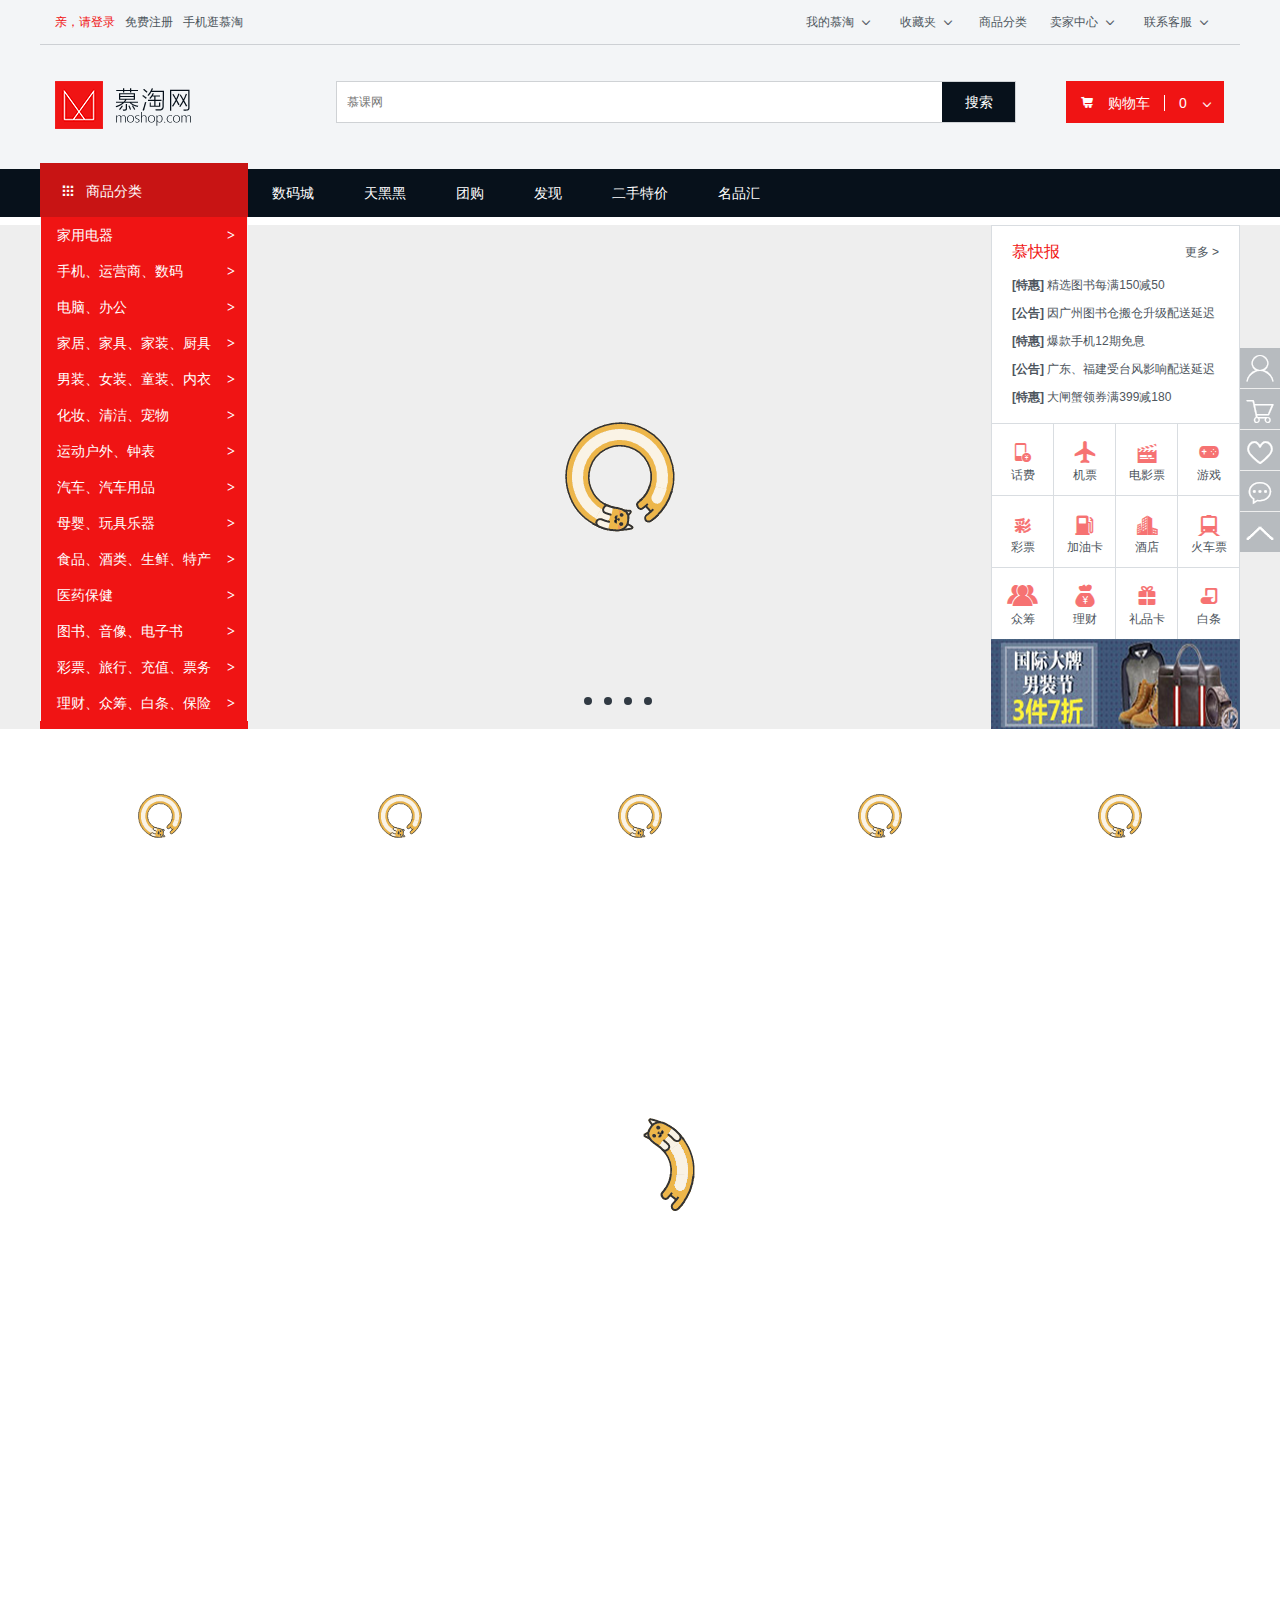
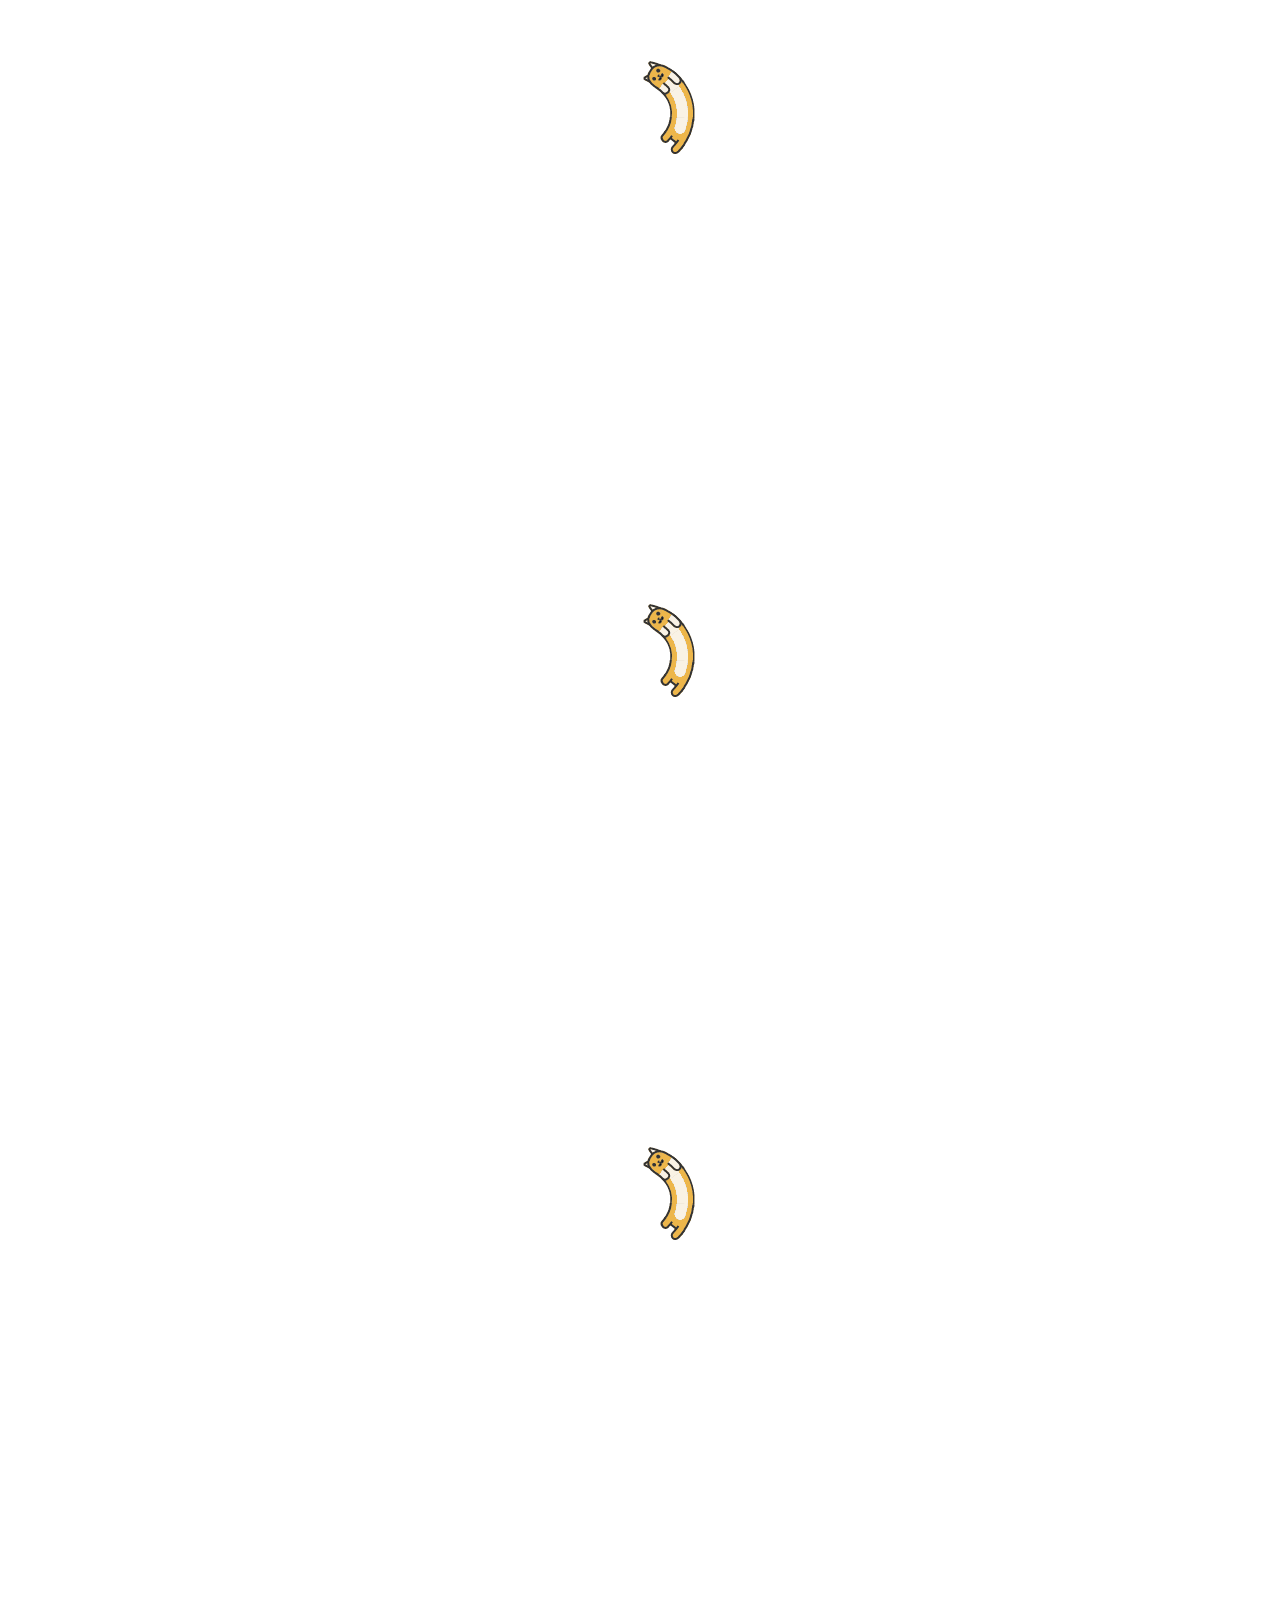
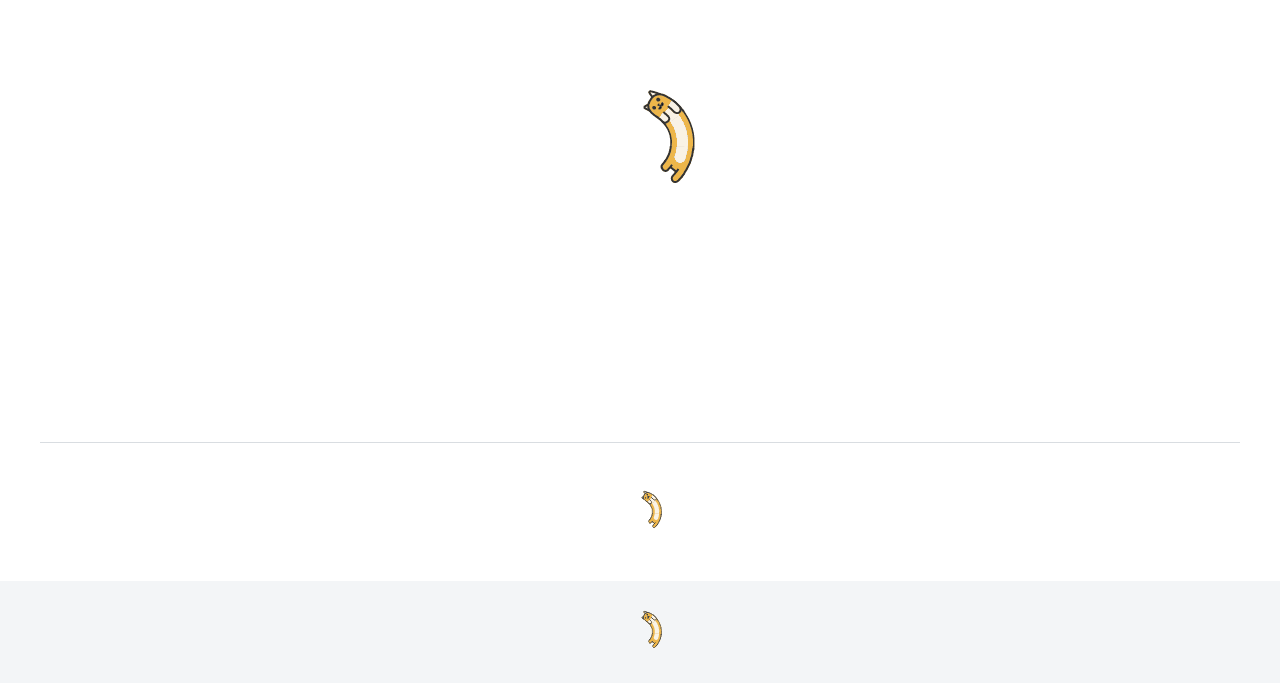
==== index.html @ 04cd1712 "Initial commit" ====
<!DOCTYPE html>
<html>
<head>
    <meta charset="UTF-8">
    <title>慕课</title>
    <link rel="stylesheet" type="text/css" media="screen" href="css/common.css" >
    <link rel="stylesheet" type="text/css" media="screen" href="css/index.css" >
    <link rel="stylesheet" typr="text/css" media="screen" href="css/reset.css">
</head>

<body>
    <!-- 站点导航开始 -->
    <div class="nav-site">
        <div class="container">
            <ul class="fl">
                <li class="fl"><a href="javascript:;" id="nav-site-signin" class="nav-site-login">亲，请登录</a></li>
                <li class="fl"><a href="javascript:;" id="nav-site-signup" class="nav-site-signup link">免费注册</a></li>
                <li class="fl"><a href="###" target="_blank" class="nav-site-mobile link">手机逛慕淘</a></li>
            </ul>
            <ul class="fr">
                <li class="menu dropdown fl" data-active="menu">
                    <a href="###" target="_blank" class="dropdown-toggle link  transition">我的慕淘<i class="dropdown-arrow icon transition">&#xe609;</i></a>
                    <ul class="dropdown-layer dropdown-left">
                        <li><a href="###" target="_blank" class="menu-item">已买到的宝贝</a></li>
                        <li><a href="###" target="_blank" class="menu-item">我的足迹</a></li>
                    </ul>
                </li>
                <li class="menu dropdown fl" data-active="menu">
                    <a href="###" target="_blank" class="dropdown-toggle link transition">收藏夹<i class="dropdown-arrow icon transition">&#xe609;</i></a>
                    <ul class="dropdown-layer dropdown-left">
                        <li><a href="###" target="_blank" class="menu-item">收藏的宝贝</a></li>
                        <li><a href="###" target="_blank" class="menu-item">收藏的店铺</a></li>
                    </ul>
                </li>
                <li class="fl">
                    <a href="###" target="_blank" class="nav-site-category link">商品分类</a>
                </li>
                <li class="menu dropdown fl" data-active="menu" data-load="js/dropdown-seller.json">
                    <a href="###" target="_blank" class="dropdown-toggle link transition">卖家中心<i class="dropdown-arrow icon transition">&#xe609;</i></a>
                    <ul class="dropdown-layer dropdown-left">
                        <li class="dropdown-loading"></li>
                        <!--  <li><a href="###" target="_blank" class="menu-item">免费开店</a></li>
                        <li><a href="###" target="_blank" class="menu-item">已卖出的宝贝</a></li>
                        <li><a href="###" target="_blank" class="menu-item">出售中的宝贝</a></li>
                        <li><a href="###" target="_blank" class="menu-item">卖家服务市场</a></li>
                        <li><a href="###" target="_blank" class="menu-item">卖家培训中心</a></li>
                        <li><a href="###" target="_blank" class="menu-item">体验中心</a></li> -->
                    </ul>
                </li>
                <li class="nav-site-service menu dropdown fl" data-active="menu">
                    <a href="###" target="_blank" class="dropdown-toggle link transition">联系客服<i class="dropdown-arrow icon transition">&#xe609;</i></a>
                    <ul class="dropdown-layer dropdown-right">
                        <li><a href="###" target="_blank" class="menu-item">消费者客服</a></li>
                        <li><a href="###" target="_blank" class="menu-item">卖家客服</a></li>
                    </ul>
                </li>
            </ul>
        </div>
    </div>
    <!-- 站点导航结束 -->
    <!-- header区开始 -->
    <div class="header">
        <div class="container">
            <h1 class="fl"><a href="./index.html" class="header-logo text-hidden">慕课网</a></h1>
            <div id="header-search" class="search fl">
                <form action="https://s.taobao.com/search" class="search-form">
                    <input type="text" name="q" placeholder="慕课网" autocomplete="off" class="search-inputbox fl" />
                    <input type="submit" value="搜索" class="search-btn btn fl" />
                </form>
                <ul class="search-layer">
                    <li class="search-layer-item text-ellipsis">111</li>
                    <li class="search-layer-item text-ellipsis">111</li>
                    <li class="search-layer-item text-ellipsis">111</li>
                </ul>
            </div>
            <!-- 购物车信息展示 -->
            <div id="cart" class="cart dropdown fr" data-active='cart' data-load='js/cart.json'>
                <a href="###" target="_blank" class="dropdown-toggle transition">
                    <i class="icon cart-logo">&#xe60b;</i
                    ><span class="cart-text">购物车</span
                    ><span class="cart-vline text-hidden">竖线</span
                    ><span class="cart-num">0</span
                    ><i class="icon dropdown-arrow transition">&#xe609;</i>
                </a>
                <div class="cart-spacer"></div>
                <div class="dropdown-layer dropdown-right">
                    <div class="dropdown-loading"></div>
                    <!-- 没有商品开始 -->
                    <!-- <div class="cart-nogoods">
                        <i class="icon cart-nogoods-icon fl">&#xe600;</i>
                        <div class="cart-nogoods-text fl">
                            购物车里还没有商品
                            <br />
                            赶紧去选购吧！
                        </div>
                    </div> -->
                    <!-- 没有商品结束 -->
                    <!-- 有商品开始 -->
                    <!-- 产品文字过长省略 \链接效果-->
                    <!-- <h4 class="cart-title">最新加入的商品</h4>
                    <ul class="cart-list">
                        <li class="cart-item">
                            <a href="###" target="_blank" class="cart-item-pic fl"><img src="img/cart/1.png" alt="" /></a>
                            <div class="fl">  
                                <p class="cart-item-name text-ellipsis"><a href="###" target="_blank" class="link">adidas 阿迪达斯 训练 男子</a></p>
                                <p class="cart-item-price"><strong>￥335 x 1</strong></p>
                            </div>
                            <a href="javascript:;" title="删除" class="cart-item-delete link fr">X</a>
                        </li>
                        <li class="cart-item">
                            <a href="###" target="_blank" class="cart-item-pic fl"><img src="img/cart/2.png" alt="" /></a>
                            <div class="fl">
                                <p class="cart-item-name text-ellipsis"><a href="###" target="_blank" class="link">玉兰油多效修护三部曲套装</a></p>
                                <p class="cart-item-price"><strong>￥199 x 2</strong></p>
                            </div>
                            <a href="javascript:;" title="删除" class="cart-item-delete link fr">X</a>
                        </li>
                        <li class="cart-item">
                            <a href="###" target="_blank" class="cart-item-pic fl"><img src="img/cart/3.png" alt="" /></a>
                            <div class="fl">
                                <p class="cart-item-name text-ellipsis"><a href="###" target="_blank" class="link">Apple iPhone 7 (A1660)</a></p>
                                <p class="cart-item-price"><strong>￥6188 x 1</strong></p>
                            </div>
                            <a href="javascript:;" title="删除" class="cart-item-delete link fr">X</a>
                        </li>
                        <li class="cart-item">
                            <a href="###" target="_blank" class="cart-item-pic fl"><img src="img/cart/4.png" alt="" /></a>
                            <div class="fl">
                                <p class="cart-item-name text-ellipsis"><a href="###" target="_blank" class="link">飞利浦面条机 HR2356/31</a></p>
                                <p class="cart-item-price"><strong>￥659 x 4</strong></p>
                            </div>
                            <a href="javascript:;" title="删除" class="cart-item-delete link fr">X</a>
                        </li>
                        <li class="cart-item">
                            <a href="###" target="_blank" class="cart-item-pic fl"><img src="img/cart/5.png" alt="" /></a>
                            <div class="fl">
                                <p class="cart-item-name text-ellipsis"><a href="###" target="_blank" class="link">罗技G29 力反馈游戏方向</a></p>
                                <p class="cart-item-price"><strong>￥2999 x 1</strong></p>
                            </div>
                            <a href="javascript:;" title="删除" class="cart-item-delete link fr">X</a>
                        </li>
                        <li class="cart-item">
                            <a href="###" target="_blank" class="cart-item-pic fl"><img src="img/cart/1.png" alt="" /></a>
                            <div class="fl">
                                <p class="cart-item-name text-ellipsis"><a href="###" target="_blank" class="link">adidas 阿迪达斯 训练 男子</a></p>
                                <p class="cart-item-price"><strong>￥335 x 1</strong></p>
                            </div>
                            <a href="javascript:;" title="删除" class="cart-item-delete link fr">X</a>
                        </li>
                        <li class="cart-item">
                            <a href="###" target="_blank" class="cart-item-pic fl"><img src="img/cart/2.png" alt="" /></a>
                            <div class="fl">
                                <p class="cart-item-name text-ellipsis"><a href="###" target="_blank" class="link">玉兰油多效修护三部曲套装</a></p>
                                <p class="cart-item-price"><strong>￥199 x 2</strong></p>
                            </div>
                            <a href="javascript:;" title="删除" class="cart-item-delete link fr">X</a>
                        </li>
                        <li class="cart-item">
                            <a href="###" target="_blank" class="cart-item-pic fl"><img src="img/cart/3.png" alt="" /></a>
                            <div class="fl">
                                <p class="cart-item-name text-ellipsis"><a href="###" target="_blank" class="link">Apple iPhone 7 (A1660)</a></p>
                                <p class="cart-item-price"><strong>￥6188 x 1</strong></p>
                            </div>
                            <a href="javascript:;" title="删除" class="cart-item-delete link fr">X</a>
                        </li>
                        <li class="cart-item">
                            <a href="###" target="_blank" class="cart-item-pic fl"><img src="img/cart/4.png" alt="" /></a>
                            <div class="fl">
                                <p class="cart-item-name text-ellipsis"><a href="###" target="_blank" class="link">飞利浦面条机 HR2356/31</a></p>
                                <p class="cart-item-price"><strong>￥659 x 4</strong></p>
                            </div>
                            <a href="javascript:;" title="删除" class="cart-item-delete link fr">X</a>
                        </li>
                        <li class="cart-item">
                            <a href="###" target="_blank" class="cart-item-pic fl"><img src="img/cart/5.png" alt="" /></a>
                            <div class="fl">
                                <p class="cart-item-name text-ellipsis"><a href="###" target="_blank" class="link">罗技G29 力反馈游戏方向</a></p>
                                <p class="cart-item-price"><strong>￥2999 x 1</strong></p>
                            </div>
                            <a href="javascript:;" title="删除" class="cart-item-delete link fr">X</a>
                        </li>
                    </ul> -->
                    <!--  <div class="cart-info">
                        <span class="fl">共 <strong class="cart-total-num">0</strong> 件商品　共计<strong class="cart-total-price">￥ 0.00</strong></span>
                        <a href="###" target="_blank" class="cart-info-btn btn fr">去购物车</a>
                    </div>  -->
                    <!-- 有商品结束 -->
                </div>
            </div>
        </div>
    </div>
    <!-- header区开始 -->
    <!-- 中心部分导航 -->
    <div class="nav-main">
        <div class="container">
            <a href="###" target="_blank" class="link">数码城</a
            ><a href="###" target="_blank" class="link">天黑黑</a
            ><a href="###" target="_blank" class="link">团购</a
            ><a href="###" target="_blank" class="link">发现</a
            ><a href="###" target="_blank" class="link">二手特价</a
            ><a href="###" target="_blank" class="link">名品汇</a>
        </div>
    </div>
    <div class="focus">
        <div class="container">
            <div id="focus-category" class="category fl">
                <a href="###" target="_blank" class="category-title"><i class="icon">&#xe608;</i>商品分类</a>
                <ul class="category-list">
                    <li class="dropdown" data-active="category" data-load="js/category-detail-1.json">
                        <div class="dropdown-toggle">
                            <a href="###" target="_blank" class="dropdown-link">家用电器</a>
                            <i class="dropdown-arrow">&gt;</i>
                        </div>
                        <div class="dropdown-layer">
                            <div class="dropdown-loading"></div>
                        </div>
                    </li>
                    <li class="dropdown" data-active="category" data-load="js/category-detail-2.json">
                        <div class="dropdown-toggle">
                            <a href="###" target="_blank" class="dropdown-link">手机</a
                            >、<a href="###" target="_blank" class="dropdown-link">运营商</a
                            >、<a href="###" target="_blank" class="dropdown-link">数码</a>
                            <i class="dropdown-arrow">&gt;</i>
                        </div>
                        <div class="dropdown-layer">
                            <div class="dropdown-loading"></div>
                        </div>
                    </li>
                    <li class="dropdown" data-active="category" data-load="js/category-detail-3.json">
                        <div class="dropdown-toggle">
                            <a href="###" target="_blank" class="dropdown-link">电脑</a
                            >、<a href="###" target="_blank" class="dropdown-link">办公</a>
                            <i class="dropdown-arrow">&gt;</i>
                        </div>
                        <div class="dropdown-layer">
                            <div class="dropdown-loading"></div>
                        </div>
                    </li>
                    <li class="dropdown" data-active="category" data-load="js/category-detail-4.json">
                        <div class="dropdown-toggle">
                            <a href="###" target="_blank" class="dropdown-link">家居</a
                            >、<a href="###" target="_blank" class="dropdown-link">家具</a
                            >、<a href="###" target="_blank" class="dropdown-link">家装</a
                            >、<a href="###" target="_blank" class="dropdown-link">厨具</a>
                            <i class="dropdown-arrow">&gt;</i>
                        </div>
                        <div class="dropdown-layer">
                            <div class="dropdown-loading"></div>
                        </div>
                    </li>
                    <li class="dropdown" data-active="category" data-load="js/category-detail-5.json">
                        <div class="dropdown-toggle">
                            <a href="###" target="_blank" class="dropdown-link">男装</a
                            >、<a href="###" target="_blank" class="dropdown-link">女装</a
                            >、<a href="###" target="_blank" class="dropdown-link">童装</a
                            >、<a href="###" target="_blank" class="dropdown-link">内衣</a>
                            <i class="dropdown-arrow">&gt;</i>
                        </div>
                        <div class="dropdown-layer">
                            <div class="dropdown-loading"></div>
                        </div>
                    </li>
                    <li class="dropdown" data-active="category" data-load="js/category-detail-6.json">
                        <div class="dropdown-toggle">
                            <a href="###" target="_blank" class="dropdown-link">化妆</a
                            >、<a href="###" target="_blank" class="dropdown-link">清洁</a
                            >、<a href="###" target="_blank" class="dropdown-link">宠物</a>
                            <i class="dropdown-arrow">&gt;</i>
                        </div>
                        <div class="dropdown-layer">
                            <div class="dropdown-loading"></div>
                        </div>
                    </li>
                    <li class="dropdown" data-active="category" data-load="js/category-detail-7.json">
                        <div class="dropdown-toggle">
                            <a href="###" target="_blank" class="dropdown-link">运动户外</a
                            >、<a href="###" target="_blank" class="dropdown-link">钟表</a>
                            <i class="dropdown-arrow">&gt;</i>
                        </div>
                        <div class="dropdown-layer">
                            <div class="dropdown-loading"></div>
                        </div>
                    </li>
                    <li class="dropdown" data-active="category" data-load="js/category-detail-8.json">
                        <div class="dropdown-toggle">
                            <a href="###" target="_blank" class="dropdown-link">汽车</a
                            >、<a href="###" target="_blank" class="dropdown-link">汽车用品</a>
                            <i class="dropdown-arrow">&gt;</i>
                        </div>
                        <div class="dropdown-layer">
                            <div class="dropdown-loading"></div>
                        </div>
                    </li>
                    <li class="dropdown" data-active="category" data-load="js/category-detail-9.json">
                        <div class="dropdown-toggle">
                            <a href="###" target="_blank" class="dropdown-link">母婴</a
                            >、<a href="###" target="_blank" class="dropdown-link">玩具乐器</a>
                            <i class="dropdown-arrow">&gt;</i>
                        </div>
                        <div class="dropdown-layer">
                            <div class="dropdown-loading"></div>
                        </div>
                    </li>
                    <li class="dropdown" data-active="category" data-load="js/category-detail-10.json">
                        <div class="dropdown-toggle">
                            <a href="###" target="_blank" class="dropdown-link">食品</a
                            >、<a href="###" target="_blank" class="dropdown-link">酒类</a
                            >、<a href="###" target="_blank" class="dropdown-link">生鲜</a
                            >、<a href="###" target="_blank" class="dropdown-link">特产</a>
                            <i class="dropdown-arrow">&gt;</i>
                        </div>
                        <div class="dropdown-layer">
                            <div class="dropdown-loading"></div>
                        </div>
                    </li>
                    <li class="dropdown" data-active="category" data-load="js/category-detail-11.json">
                        <div class="dropdown-toggle">
                            <a href="###" target="_blank" class="dropdown-link">医药保健</a>
                            <i class="dropdown-arrow">&gt;</i>
                        </div>
                        <div class="dropdown-layer">
                            <div class="dropdown-loading"></div>
                        </div>
                    </li>
                    <li class="dropdown" data-active="category" data-load="js/category-detail-12.json">
                        <div class="dropdown-toggle">
                            <a href="###" target="_blank" class="dropdown-link">图书</a
                            >、<a href="###" target="_blank" class="dropdown-link">音像</a
                            >、<a href="###" target="_blank" class="dropdown-link">电子书</a>
                            <i class="dropdown-arrow">&gt;</i>
                        </div>
                        <div class="dropdown-layer">
                            <div class="dropdown-loading"></div>
                        </div>
                    </li>
                    <li class="dropdown" data-active="category" data-load="js/category-detail-13.json">
                        <div class="dropdown-toggle">
                            <a href="###" target="_blank" class="dropdown-link">彩票</a
                            >、<a href="###" target="_blank" class="dropdown-link">旅行</a
                            >、<a href="###" target="_blank" class="dropdown-link">充值</a
                            >、<a href="###" target="_blank" class="dropdown-link">票务</a>
                            <i class="dropdown-arrow">&gt;</i>
                        </div>
                        <div class="dropdown-layer">
                            <div class="dropdown-loading"></div>
                        </div>
                    </li>
                    <li class="dropdown" data-active="category" data-load="js/category-detail-14.json">
                        <div class="dropdown-toggle">
                            <a href="###" target="_blank" class="dropdown-link">理财</a
                            >、<a href="###" target="_blank" class="dropdown-link">众筹</a
                            >、<a href="###" target="_blank" class="dropdown-link">白条</a
                            >、<a href="###" target="_blank" class="dropdown-link">保险</a>
                            <i class="dropdown-arrow">&gt;</i>
                        </div>
                        <div class="dropdown-layer">
                            <div class="dropdown-loading"></div>
                        </div>
                    </li>
                </ul>
            </div>
            <div id="focus-slider" class="slider fl">
                <div class="slider-container">
                    <div class="slider-item">
                        <!-- <a href="###" target="_blank"><img src="../img/focus-slider/loading.gif" data-src="https://gratisography.com/pictures/407_1.jpg" alt="" class="slider-img" /></a> -->
                        <a href="###" target="_blank"><img src="img/focus-slider/loading.gif" data-src="img/focus-slider/1.png" alt="" class="slider-img" /></a>
                    </div>
                    <div class="slider-item">
                        <a href="###" target="_blank"><img src="img/focus-slider/loading.gif" data-src="img/focus-slider/2.png" alt="" class="slider-img" /></a>
                    </div>
                    <div class="slider-item">
                        <a href="###" target="_blank"><img src="img/focus-slider/loading.gif" data-src="img/focus-slider/3.png" alt="" class="slider-img" /></a>
                    </div>
                    <div class="slider-item">
                        <a href="###" target="_blank"><img src="img/focus-slider/loading.gif" data-src="img/focus-slider/4.png" alt="" class="slider-img" /></a>
                    </div>
                </div>
                <ol class="slider-indicator-wrap">
                    <li class="slider-indicator text-hidden fl">1</li>
                    <li class="slider-indicator text-hidden fl">2</li>
                    <li class="slider-indicator text-hidden fl">3</li>
                    <li class="slider-indicator text-hidden fl">4</li>
                </ol>
                <a href="javascript:;" class="slider-control slider-control-left">&lt;</a>
                <a href="javascript:;" class="slider-control slider-control-right">&gt;</a>
            </div>
            <div class="focus-sidebar fr">
                <div class="focus-news">
                    <div class="focus-news-head">
                        <h2 class="focus-news-title fl">慕快报</h2>
                        <a href="###" target="_blank" class="link fr">更多 &gt;</a>
                    </div>
                    <div class="focus-news-body">
                        <p class="text-ellipsis">
                            <a href="###" target="_blank" class="link"><strong>[特惠]</strong> 精选图书每满150减50</a>
                        </p>
                        <p class="text-ellipsis">
                            <a href="###" target="_blank" class="link"><strong>[公告]</strong> 因广州图书仓搬仓升级配送延迟</a>
                        </p>
                        <p class="text-ellipsis">
                            <a href="###" target="_blank" class="link"><strong>[特惠]</strong> 爆款手机12期免息</a>
                        </p>
                        <p class="text-ellipsis">
                            <a href="###" target="_blank" class="link"><strong>[公告]</strong> 广东、福建受台风影响配送延迟</a>
                        </p>
                        <p class="text-ellipsis">
                            <a href="###" target="_blank" class="link"><strong>[特惠]</strong> 大闸蟹领券满399减180</a>
                        </p>
                    </div>
                </div>
                <div class="focus-service cf">
                    <a href="###" target="_blank" class="focus-service-item fl">
                        <i class="icon focus-service-icon">&#xe612;</i>
                        <span class="focus-service-text">话费</span>
                    </a>
                    <a href="###" target="_blank" class="focus-service-item fl">
                        <i class="icon focus-service-icon">&#xe611;</i>
                        <span class="focus-service-text">机票</span>
                    </a>
                    <a href="###" target="_blank" class="focus-service-item fl">
                        <i class="icon focus-service-icon">&#xe607;</i>
                        <span class="focus-service-text">电影票</span>
                    </a>
                    <a href="###" target="_blank" class="focus-service-item fl">
                        <i class="icon focus-service-icon">&#xe60e;</i>
                        <span class="focus-service-text">游戏</span>
                    </a>
                    <a href="###" target="_blank" class="focus-service-item fl">
                        <i class="icon focus-service-icon">&#xe605;</i>
                        <span class="focus-service-text">彩票</span>
                    </a>
                    <a href="###" target="_blank" class="focus-service-item fl">
                        <i class="icon focus-service-icon">&#xe603;</i>
                        <span class="focus-service-text">加油卡</span>
                    </a>
                    <a href="###" target="_blank" class="focus-service-item fl">
                        <i class="icon focus-service-icon">&#xe602;</i>
                        <span class="focus-service-text">酒店</span>
                    </a>
                    <a href="###" target="_blank" class="focus-service-item fl">
                        <i class="icon focus-service-icon">&#xe601;</i>
                        <span class="focus-service-text">火车票</span>
                    </a>
                    <a href="###" target="_blank" class="focus-service-item fl">
                        <i class="icon focus-service-icon">&#xe60d;</i>
                        <span class="focus-service-text">众筹</span>
                    </a>
                    <a href="###" target="_blank" class="focus-service-item fl">
                        <i class="icon focus-service-icon">&#xe60c;</i>
                        <span class="focus-service-text">理财</span>
                    </a>
                    <a href="###" target="_blank" class="focus-service-item fl">
                        <i class="icon focus-service-icon">&#xe610;</i>
                        <span class="focus-service-text">礼品卡</span>
                    </a>
                    <a href="###" target="_blank" class="focus-service-item fl">
                        <i class="icon focus-service-icon">&#xe60f;</i>
                        <span class="focus-service-text">白条</span>
                    </a>
                </div>
                <div class="focus-ad"></div>
            </div>
        </div>
    </div>

    <div class="todays">
        <div class="container">
            <div id="todays-slider" class="slider">
                <div class="slider-container">
                    <div class="slider-item">
                        <a href="###" target="_blank" class="fl"><img src="img/todays-slider/loading.gif" alt="" data-src="img/todays-slider/1.png" class="slider-img" /></a>
                        <a href="###" target="_blank" class="fl"><img src="img/todays-slider/loading.gif" alt="" data-src="img/todays-slider/2.png" class="slider-img" /></a>
                        <a href="###" target="_blank" class="fl"><img src="img/todays-slider/loading.gif" alt="" data-src="img/todays-slider/3.png" class="slider-img" /></a>
                        <a href="###" target="_blank" class="fl"><img src="img/todays-slider/loading.gif" alt="" data-src="img/todays-slider/4.png" class="slider-img" /></a>
                        <a href="###" target="_blank" class="fl"><img src="img/todays-slider/loading.gif" alt="" data-src="img/todays-slider/5.png" class="slider-img" /></a>
                    </div>
                    <div class="slider-item">
                        <a href="###" target="_blank" class="fl"><img src="img/todays-slider/loading.gif" alt="" data-src="img/todays-slider/6.png" class="slider-img" /></a>
                        <a href="###" target="_blank" class="fl"><img src="img/todays-slider/loading.gif" alt="" data-src="img/todays-slider/7.png" class="slider-img" /></a>
                        <a href="###" target="_blank" class="fl"><img src="img/todays-slider/loading.gif" alt="" data-src="img/todays-slider/8.png" class="slider-img" /></a>
                        <a href="###" target="_blank" class="fl"><img src="img/todays-slider/loading.gif" alt="" data-src="img/todays-slider/9.png" class="slider-img" /></a>
                        <a href="###" target="_blank" class="fl"><img src="img/todays-slider/loading.gif" alt="" data-src="img/todays-slider/10.png" class="slider-img" /></a>
                    </div>
                    <div class="slider-item">
                        <a href="###" target="_blank" class="fl"><img src="img/todays-slider/loading.gif" alt="" data-src="img/todays-slider/11.png" class="slider-img" /></a>
                        <a href="###" target="_blank" class="fl"><img src="img/todays-slider/loading.gif" alt="" data-src="img/todays-slider/3.png" class="slider-img" /></a>
                        <a href="###" target="_blank" class="fl"><img src="img/todays-slider/loading.gif" alt="" data-src="img/todays-slider/5.png" class="slider-img" /></a>
                        <a href="###" target="_blank" class="fl"><img src="img/todays-slider/loading.gif" alt="" data-src="img/todays-slider/7.png" class="slider-img" /></a>
                        <a href="###" target="_blank" class="fl"><img src="img/todays-slider/loading.gif" alt="" data-src="img/todays-slider/9.png" class="slider-img" /></a>
                    </div>
                </div>
                <a href="javascript:;" class="slider-control slider-control-left">&lt;</a>
                <a href="javascript:;" class="slider-control slider-control-right">&gt;</a>
            </div>
        </div>
    </div>

    <!-- floor-1 -->
    <div class="floor">
        <div class="container">
            <img src="img/floor-loading.gif" alt="" />
            <!-- <div class="floor-head">
                <h2 class="floor-title fl"><span class="floor-title-num">1F</span><span class="floor-title-text">服装鞋包</span></h2>
                <ul class="tab-item-wrap fr">
                    <li class="fl"><a href="javascript:;" class="tab-item tab-item-active">大牌</a></li>
                    <li class="floor-divider fl text-hidden">分隔线</li>
                    <li class="fl"><a href="javascript:;" class="tab-item">男装</a></li>
                    <li class="floor-divider fl text-hidden">分隔线</li>
                    <li class="fl"><a href="javascript:;" class="tab-item">女装</a></li>
                </ul>
            </div>
            <div class="floor-body">
                <ul class="tab-panel">
                    <li class="floor-item fl">
                        <p class="floor-item-pic"><a href="###" target="_blank"><img src="img/floor/loading.gif" class="floor-img" data-src="img/floor/1/1/1.png" alt="" /></a></p>
                        <p class="floor-item-name"><a href="###" target="_blank" class="link">匡威男棒球开衫外套2015</a></p>
                        <p class="floor-item-price">￥479</p>
                    </li>
                    <li class="floor-item fl">
                        <p class="floor-item-pic"><a href="###" target="_blank"><img src="img/floor/loading.gif" class="floor-img" data-src="img/floor/1/1/2.png" alt="" /></a></p>
                        <p class="floor-item-name"><a href="###" target="_blank" class="link">adidas 阿迪达斯 训练 男子</a></p>
                        <p class="floor-item-price">￥335</p>
                    </li>
                    <li class="floor-item fl">
                        <p class="floor-item-pic"><a href="###" target="_blank"><img src="img/floor/loading.gif" class="floor-img" data-src="img/floor/1/1/3.png" alt="" /></a></p>
                        <p class="floor-item-name"><a href="###" target="_blank" class="link">必迈BMAI一体织跑步短袖T恤</a></p>
                        <p class="floor-item-price">￥159</p>
                    </li>
                    <li class="floor-item fl">
                        <p class="floor-item-pic"><a href="###" target="_blank"><img src="img/floor/loading.gif" class="floor-img" data-src="img/floor/1/1/4.png" alt="" /></a></p>
                        <p class="floor-item-name"><a href="###" target="_blank" class="link">NBA袜子半毛圈运动高邦棉袜</a></p>
                        <p class="floor-item-price">￥65</p>
                    </li>
                    <li class="floor-item fl">
                        <p class="floor-item-pic"><a href="###" target="_blank"><img src="img/floor/loading.gif" class="floor-img" data-src="img/floor/1/1/5.png" alt="" /></a></p>
                        <p class="floor-item-name"><a href="###" target="_blank" class="link">特步官方运动帽男女帽子2016</a></p>
                        <p class="floor-item-price">￥69</p>
                    </li>
                    <li class="floor-item fl">
                        <p class="floor-item-pic"><a href="###" target="_blank"><img src="img/floor/loading.gif" class="floor-img" data-src="img/floor/1/1/6.png" alt="" /></a></p>
                        <p class="floor-item-name"><a href="###" target="_blank" class="link">KELME足球训练防寒防风手套</a></p>
                        <p class="floor-item-price">￥4999</p>
                    </li>
                    <li class="floor-item fl">
                        <p class="floor-item-pic"><a href="###" target="_blank"><img src="img/floor/loading.gif" class="floor-img" data-src="img/floor/1/1/7.png" alt="" /></a></p>
                        <p class="floor-item-name"><a href="###" target="_blank" class="link">战地吉普三合一冲锋衣</a></p>
                        <p class="floor-item-price">￥289</p>
                    </li>
                    <li class="floor-item fl">
                        <p class="floor-item-pic"><a href="###" target="_blank"><img src="img/floor/loading.gif" class="floor-img" data-src="img/floor/1/1/8.png" alt="" /></a></p>
                        <p class="floor-item-name"><a href="###" target="_blank" class="link">探路者户外男士徒步鞋</a></p>
                        <p class="floor-item-price">￥369</p>
                    </li>
                    <li class="floor-item fl">
                        <p class="floor-item-pic"><a href="###" target="_blank"><img src="img/floor/loading.gif" class="floor-img" data-src="img/floor/1/1/9.png" alt="" /></a></p>
                        <p class="floor-item-name"><a href="###" target="_blank" class="link">羽绒服2015秋冬新款轻薄男士</a></p>
                        <p class="floor-item-price">￥399</p>
                    </li>
                    <li class="floor-item fl">
                        <p class="floor-item-pic"><a href="###" target="_blank"><img src="img/floor/loading.gif" class="floor-img" data-src="img/floor/1/1/10.png" alt="" /></a></p>
                        <p class="floor-item-name"><a href="###" target="_blank" class="link">溯溪鞋涉水鞋户外鞋</a></p>
                        <p class="floor-item-price">￥689</p>
                    </li>
                    <li class="floor-item fl">
                        <p class="floor-item-pic"><a href="###" target="_blank"><img src="img/floor/loading.gif" class="floor-img" data-src="img/floor/1/1/11.png" alt="" /></a></p>
                        <p class="floor-item-name"><a href="###" target="_blank" class="link">旅行背包多功能双肩背包</a></p>
                        <p class="floor-item-price">￥269</p>
                    </li>
                    <li class="floor-item fl">
                        <p class="floor-item-pic"><a href="###" target="_blank"><img src="img/floor/loading.gif" class="floor-img" data-src="img/floor/1/1/12.png" alt="" /></a></p>
                        <p class="floor-item-name"><a href="###" target="_blank" class="link">户外旅行双肩背包OS0099</a></p>
                        <p class="floor-item-price">￥99</p>
                    </li>
                </ul>
                <ul class="tab-panel">
                    <li class="floor-item fl">
                        <p class="floor-item-pic"><a href="###" target="_blank"><img src="img/floor/loading.gif" class="floor-img" data-src="img/floor/1/2/1.png" alt="" /></a></p>
                        <p class="floor-item-name"><a href="###" target="_blank" class="link">匡威男棒球开衫外套2015</a></p>
                        <p class="floor-item-price">￥479</p>
                    </li>
                    <li class="floor-item fl">
                        <p class="floor-item-pic"><a href="###" target="_blank"><img src="img/floor/loading.gif" class="floor-img" data-src="img/floor/1/2/2.png" alt="" /></a></p>
                        <p class="floor-item-name"><a href="###" target="_blank" class="link">adidas 阿迪达斯 训练 男子</a></p>
                        <p class="floor-item-price">￥335</p>
                    </li>
                    <li class="floor-item fl">
                        <p class="floor-item-pic"><a href="###" target="_blank"><img src="img/floor/loading.gif" class="floor-img" data-src="img/floor/1/2/3.png" alt="" /></a></p>
                        <p class="floor-item-name"><a href="###" target="_blank" class="link">必迈BMAI一体织跑步短袖T恤</a></p>
                        <p class="floor-item-price">￥159</p>
                    </li>
                    <li class="floor-item fl">
                        <p class="floor-item-pic"><a href="###" target="_blank"><img src="img/floor/loading.gif" class="floor-img" data-src="img/floor/1/2/4.png" alt="" /></a></p>
                        <p class="floor-item-name"><a href="###" target="_blank" class="link">NBA袜子半毛圈运动高邦棉袜</a></p>
                        <p class="floor-item-price">￥65</p>
                    </li>
                    <li class="floor-item fl">
                        <p class="floor-item-pic"><a href="###" target="_blank"><img src="img/floor/loading.gif" class="floor-img" data-src="img/floor/1/2/5.png" alt="" /></a></p>
                        <p class="floor-item-name"><a href="###" target="_blank" class="link">特步官方运动帽男女帽子2016</a></p>
                        <p class="floor-item-price">￥69</p>
                    </li>
                    <li class="floor-item fl">
                        <p class="floor-item-pic"><a href="###" target="_blank"><img src="img/floor/loading.gif" class="floor-img" data-src="img/floor/1/2/6.png" alt="" /></a></p>
                        <p class="floor-item-name"><a href="###" target="_blank" class="link">KELME足球训练防寒防风手套</a></p>
                        <p class="floor-item-price">￥4999</p>
                    </li>
                    <li class="floor-item fl">
                        <p class="floor-item-pic"><a href="###" target="_blank"><img src="img/floor/loading.gif" class="floor-img" data-src="img/floor/1/2/7.png" alt="" /></a></p>
                        <p class="floor-item-name"><a href="###" target="_blank" class="link">战地吉普三合一冲锋衣</a></p>
                        <p class="floor-item-price">￥289</p>
                    </li>
                    <li class="floor-item fl">
                        <p class="floor-item-pic"><a href="###" target="_blank"><img src="img/floor/loading.gif" class="floor-img" data-src="img/floor/1/2/8.png" alt="" /></a></p>
                        <p class="floor-item-name"><a href="###" target="_blank" class="link">探路者户外男士徒步鞋</a></p>
                        <p class="floor-item-price">￥369</p>
                    </li>
                    <li class="floor-item fl">
                        <p class="floor-item-pic"><a href="###" target="_blank"><img src="img/floor/loading.gif" class="floor-img" data-src="img/floor/1/2/9.png" alt="" /></a></p>
                        <p class="floor-item-name"><a href="###" target="_blank" class="link">羽绒服2015秋冬新款轻薄男士</a></p>
                        <p class="floor-item-price">￥399</p>
                    </li>
                    <li class="floor-item fl">
                        <p class="floor-item-pic"><a href="###" target="_blank"><img src="img/floor/loading.gif" class="floor-img" data-src="img/floor/1/2/10.png" alt="" /></a></p>
                        <p class="floor-item-name"><a href="###" target="_blank" class="link">溯溪鞋涉水鞋户外鞋</a></p>
                        <p class="floor-item-price">￥689</p>
                    </li>
                    <li class="floor-item fl">
                        <p class="floor-item-pic"><a href="###" target="_blank"><img src="img/floor/loading.gif" class="floor-img" data-src="img/floor/1/2/11.png" alt="" /></a></p>
                        <p class="floor-item-name"><a href="###" target="_blank" class="link">旅行背包多功能双肩背包</a></p>
                        <p class="floor-item-price">￥269</p>
                    </li>
                    <li class="floor-item fl">
                        <p class="floor-item-pic"><a href="###" target="_blank"><img src="img/floor/loading.gif" class="floor-img" data-src="img/floor/1/2/12.png" alt="" /></a></p>
                        <p class="floor-item-name"><a href="###" target="_blank" class="link">户外旅行双肩背包OS0099</a></p>
                        <p class="floor-item-price">￥99</p>
                    </li>
                </ul>
                <ul class="tab-panel">
                    <li class="floor-item fl">
                        <p class="floor-item-pic"><a href="###" target="_blank"><img src="img/floor/loading.gif" class="floor-img" data-src="img/floor/1/3/1.png" alt="" /></a></p>
                        <p class="floor-item-name"><a href="###" target="_blank" class="link">匡威男棒球开衫外套2015</a></p>
                        <p class="floor-item-price">￥479</p>
                    </li>
                    <li class="floor-item fl">
                        <p class="floor-item-pic"><a href="###" target="_blank"><img src="img/floor/loading.gif" class="floor-img" data-src="img/floor/1/3/2.png" alt="" /></a></p>
                        <p class="floor-item-name"><a href="###" target="_blank" class="link">adidas 阿迪达斯 训练 男子</a></p>
                        <p class="floor-item-price">￥335</p>
                    </li>
                    <li class="floor-item fl">
                        <p class="floor-item-pic"><a href="###" target="_blank"><img src="img/floor/loading.gif" class="floor-img" data-src="img/floor/1/3/3.png" alt="" /></a></p>
                        <p class="floor-item-name"><a href="###" target="_blank" class="link">必迈BMAI一体织跑步短袖T恤</a></p>
                        <p class="floor-item-price">￥159</p>
                    </li>
                    <li class="floor-item fl">
                        <p class="floor-item-pic"><a href="###" target="_blank"><img src="img/floor/loading.gif" class="floor-img" data-src="img/floor/1/3/4.png" alt="" /></a></p>
                        <p class="floor-item-name"><a href="###" target="_blank" class="link">NBA袜子半毛圈运动高邦棉袜</a></p>
                        <p class="floor-item-price">￥65</p>
                    </li>
                    <li class="floor-item fl">
                        <p class="floor-item-pic"><a href="###" target="_blank"><img src="img/floor/loading.gif" class="floor-img" data-src="img/floor/1/3/5.png" alt="" /></a></p>
                        <p class="floor-item-name"><a href="###" target="_blank" class="link">特步官方运动帽男女帽子2016</a></p>
                        <p class="floor-item-price">￥69</p>
                    </li>
                    <li class="floor-item fl">
                        <p class="floor-item-pic"><a href="###" target="_blank"><img src="img/floor/loading.gif" class="floor-img" data-src="img/floor/1/3/6.png" alt="" /></a></p>
                        <p class="floor-item-name"><a href="###" target="_blank" class="link">KELME足球训练防寒防风手套</a></p>
                        <p class="floor-item-price">￥4999</p>
                    </li>
                    <li class="floor-item fl">
                        <p class="floor-item-pic"><a href="###" target="_blank"><img src="img/floor/loading.gif" class="floor-img" data-src="img/floor/1/3/7.png" alt="" /></a></p>
                        <p class="floor-item-name"><a href="###" target="_blank" class="link">战地吉普三合一冲锋衣</a></p>
                        <p class="floor-item-price">￥289</p>
                    </li>
                    <li class="floor-item fl">
                        <p class="floor-item-pic"><a href="###" target="_blank"><img src="img/floor/loading.gif" class="floor-img" data-src="img/floor/1/3/8.png" alt="" /></a></p>
                        <p class="floor-item-name"><a href="###" target="_blank" class="link">探路者户外男士徒步鞋</a></p>
                        <p class="floor-item-price">￥369</p>
                    </li>
                    <li class="floor-item fl">
                        <p class="floor-item-pic"><a href="###" target="_blank"><img src="img/floor/loading.gif" class="floor-img" data-src="img/floor/1/3/9.png" alt="" /></a></p>
                        <p class="floor-item-name"><a href="###" target="_blank" class="link">羽绒服2015秋冬新款轻薄男士</a></p>
                        <p class="floor-item-price">￥399</p>
                    </li>
                    <li class="floor-item fl">
                        <p class="floor-item-pic"><a href="###" target="_blank"><img src="img/floor/loading.gif" class="floor-img" data-src="img/floor/1/3/10.png" alt="" /></a></p>
                        <p class="floor-item-name"><a href="###" target="_blank" class="link">溯溪鞋涉水鞋户外鞋</a></p>
                        <p class="floor-item-price">￥689</p>
                    </li>
                    <li class="floor-item fl">
                        <p class="floor-item-pic"><a href="###" target="_blank"><img src="img/floor/loading.gif" class="floor-img" data-src="img/floor/1/3/11.png" alt="" /></a></p>
                        <p class="floor-item-name"><a href="###" target="_blank" class="link">旅行背包多功能双肩背包</a></p>
                        <p class="floor-item-price">￥269</p>
                    </li>
                    <li class="floor-item fl">
                        <p class="floor-item-pic"><a href="###" target="_blank"><img src="img/floor/loading.gif" class="floor-img" data-src="img/floor/1/3/12.png" alt="" /></a></p>
                        <p class="floor-item-name"><a href="###" target="_blank" class="link">户外旅行双肩背包OS0099</a></p>
                        <p class="floor-item-price">￥99</p>
                    </li>
                </ul>
            </div> -->
        </div>
    </div>

    <!-- floor2 -->
    <div class="floor">
        <div class="container">
            <img src="img/floor-loading.gif" alt="" />
            <!-- <div class="floor-head">
                <h2 class="floor-title fl"><span class="floor-title-num">2F</span><span class="floor-title-text">个护美妆</span></h2>
                <ul class="tab-item-wrap fr">
                    <li class="fl"><a href="javascript:;" class="tab-item tab-item-active">热门</a></li>
                    <li class="floor-divider fl text-hidden">分隔线</li>
                    <li class="fl"><a href="javascript:;" class="tab-item">国际大牌</a></li>
                    <li class="floor-divider fl text-hidden">分隔线</li>
                    <li class="fl"><a href="javascript:;" class="tab-item">国际名品</a></li>
                </ul>
            </div>
            <div class="floor-body">
                <ul class="tab-panel">
                    <li class="floor-item fl">
                        <p class="floor-item-pic"><a href="###" target="_blank"><img src="img/floor/loading.gif" class="floor-img" data-src="img/floor/2/1/1.png" alt="" /></a></p>
                        <p class="floor-item-name"><a href="###" target="_blank" class="link">韩束红石榴鲜活水盈七件套装</a></p>
                        <p class="floor-item-price">￥169</p>
                    </li>
                    <li class="floor-item fl">
                        <p class="floor-item-pic"><a href="###" target="_blank"><img src="img/floor/loading.gif" class="floor-img" data-src="img/floor/2/1/2.png" alt="" /></a></p>
                        <p class="floor-item-name"><a href="###" target="_blank" class="link">温碧泉八杯水亲亲水润五件套装</a></p>
                        <p class="floor-item-price">￥198</p>
                    </li>
                    <li class="floor-item fl">
                        <p class="floor-item-pic"><a href="###" target="_blank"><img src="img/floor/loading.gif" class="floor-img" data-src="img/floor/2/1/3.png" alt="" /></a></p>
                        <p class="floor-item-name"><a href="###" target="_blank" class="link">御泥坊红酒透亮矿物蚕丝面膜贴</a></p>
                        <p class="floor-item-price">￥79.9</p>
                    </li>
                    <li class="floor-item fl">
                        <p class="floor-item-pic"><a href="###" target="_blank"><img src="img/floor/loading.gif" class="floor-img" data-src="img/floor/2/1/4.png" alt="" /></a></p>
                        <p class="floor-item-name"><a href="###" target="_blank" class="link">吉列手动剃须刀锋隐致护</a></p>
                        <p class="floor-item-price">￥228</p>
                    </li>
                    <li class="floor-item fl">
                        <p class="floor-item-pic"><a href="###" target="_blank"><img src="img/floor/loading.gif" class="floor-img" data-src="img/floor/2/1/5.png" alt="" /></a></p>
                        <p class="floor-item-name"><a href="###" target="_blank" class="link">Mediheal水润保湿面膜</a></p>
                        <p class="floor-item-price">￥119</p>
                    </li>
                    <li class="floor-item fl">
                        <p class="floor-item-pic"><a href="###" target="_blank"><img src="img/floor/loading.gif" class="floor-img" data-src="img/floor/2/1/6.png" alt="" /></a></p>
                        <p class="floor-item-name"><a href="###" target="_blank" class="link">纳益其尔芦荟舒缓保湿凝胶</a></p>
                        <p class="floor-item-price">￥39</p>
                    </li>
                    <li class="floor-item fl">
                        <p class="floor-item-pic"><a href="###" target="_blank"><img src="img/floor/loading.gif" class="floor-img" data-src="img/floor/2/1/7.png" alt="" /></a></p>
                        <p class="floor-item-name"><a href="###" target="_blank" class="link">宝拉珍选基础护肤旅行四件套</a></p>
                        <p class="floor-item-price">￥299</p>
                    </li>
                    <li class="floor-item fl">
                        <p class="floor-item-pic"><a href="###" target="_blank"><img src="img/floor/loading.gif" class="floor-img" data-src="img/floor/2/1/8.png" alt="" /></a></p>
                        <p class="floor-item-name"><a href="###" target="_blank" class="link">温碧泉透芯润五件套装</a></p>
                        <p class="floor-item-price">￥257</p>
                    </li>
                    <li class="floor-item fl">
                        <p class="floor-item-pic"><a href="###" target="_blank"><img src="img/floor/loading.gif" class="floor-img" data-src="img/floor/2/1/9.png" alt="" /></a></p>
                        <p class="floor-item-name"><a href="###" target="_blank" class="link">玉兰油多效修护三部曲套装</a></p>
                        <p class="floor-item-price">￥199</p>
                    </li>
                    <li class="floor-item fl">
                        <p class="floor-item-pic"><a href="###" target="_blank"><img src="img/floor/loading.gif" class="floor-img" data-src="img/floor/2/1/10.png" alt="" /></a></p>
                        <p class="floor-item-name"><a href="###" target="_blank" class="link">LOREAL火山岩控油清痘洁面膏</a></p>
                        <p class="floor-item-price">￥36</p>
                    </li>
                    <li class="floor-item fl">
                        <p class="floor-item-pic"><a href="###" target="_blank"><img src="img/floor/loading.gif" class="floor-img" data-src="img/floor/2/1/11.png" alt="" /></a></p>
                        <p class="floor-item-name"><a href="###" target="_blank" class="link">百雀羚水嫩倍现盈透精华水</a></p>
                        <p class="floor-item-price">￥139</p>
                    </li>
                    <li class="floor-item fl">
                        <p class="floor-item-pic"><a href="###" target="_blank"><img src="img/floor/loading.gif" class="floor-img" data-src="img/floor/2/1/12.png" alt="" /></a></p>
                        <p class="floor-item-name"><a href="###" target="_blank" class="link">珀莱雅新柔皙莹润三件套</a></p>
                        <p class="floor-item-price">￥99</p>
                    </li>
                </ul>
                <ul class="tab-panel">
                    <li class="floor-item fl">
                        <p class="floor-item-pic"><a href="###" target="_blank"><img src="img/floor/loading.gif" class="floor-img" data-src="img/floor/2/2/1.png" alt="" /></a></p>
                        <p class="floor-item-name"><a href="###" target="_blank" class="link">匡威男棒球开衫外套2015</a></p>
                        <p class="floor-item-price">￥479</p>
                    </li>
                    <li class="floor-item fl">
                        <p class="floor-item-pic"><a href="###" target="_blank"><img src="img/floor/loading.gif" class="floor-img" data-src="img/floor/2/2/2.png" alt="" /></a></p>
                        <p class="floor-item-name"><a href="###" target="_blank" class="link">adidas 阿迪达斯 训练 男子</a></p>
                        <p class="floor-item-price">￥335</p>
                    </li>
                    <li class="floor-item fl">
                        <p class="floor-item-pic"><a href="###" target="_blank"><img src="img/floor/loading.gif" class="floor-img" data-src="img/floor/2/2/3.png" alt="" /></a></p>
                        <p class="floor-item-name"><a href="###" target="_blank" class="link">必迈BMAI一体织跑步短袖T恤</a></p>
                        <p class="floor-item-price">￥159</p>
                    </li>
                    <li class="floor-item fl">
                        <p class="floor-item-pic"><a href="###" target="_blank"><img src="img/floor/loading.gif" class="floor-img" data-src="img/floor/2/2/4.png" alt="" /></a></p>
                        <p class="floor-item-name"><a href="###" target="_blank" class="link">NBA袜子半毛圈运动高邦棉袜</a></p>
                        <p class="floor-item-price">￥65</p>
                    </li>
                    <li class="floor-item fl">
                        <p class="floor-item-pic"><a href="###" target="_blank"><img src="img/floor/loading.gif" class="floor-img" data-src="img/floor/2/2/5.png" alt="" /></a></p>
                        <p class="floor-item-name"><a href="###" target="_blank" class="link">特步官方运动帽男女帽子2016</a></p>
                        <p class="floor-item-price">￥69</p>
                    </li>
                    <li class="floor-item fl">
                        <p class="floor-item-pic"><a href="###" target="_blank"><img src="img/floor/loading.gif" class="floor-img" data-src="img/floor/2/2/6.png" alt="" /></a></p>
                        <p class="floor-item-name"><a href="###" target="_blank" class="link">KELME足球训练防寒防风手套</a></p>
                        <p class="floor-item-price">￥4999</p>
                    </li>
                    <li class="floor-item fl">
                        <p class="floor-item-pic"><a href="###" target="_blank"><img src="img/floor/loading.gif" class="floor-img" data-src="img/floor/2/2/7.png" alt="" /></a></p>
                        <p class="floor-item-name"><a href="###" target="_blank" class="link">战地吉普三合一冲锋衣</a></p>
                        <p class="floor-item-price">￥289</p>
                    </li>
                    <li class="floor-item fl">
                        <p class="floor-item-pic"><a href="###" target="_blank"><img src="img/floor/loading.gif" class="floor-img" data-src="img/floor/2/2/8.png" alt="" /></a></p>
                        <p class="floor-item-name"><a href="###" target="_blank" class="link">探路者户外男士徒步鞋</a></p>
                        <p class="floor-item-price">￥369</p>
                    </li>
                    <li class="floor-item fl">
                        <p class="floor-item-pic"><a href="###" target="_blank"><img src="img/floor/loading.gif" class="floor-img" data-src="img/floor/2/2/9.png" alt="" /></a></p>
                        <p class="floor-item-name"><a href="###" target="_blank" class="link">羽绒服2015秋冬新款轻薄男士</a></p>
                        <p class="floor-item-price">￥399</p>
                    </li>
                    <li class="floor-item fl">
                        <p class="floor-item-pic"><a href="###" target="_blank"><img src="img/floor/loading.gif" class="floor-img" data-src="img/floor/2/2/10.png" alt="" /></a></p>
                        <p class="floor-item-name"><a href="###" target="_blank" class="link">溯溪鞋涉水鞋户外鞋</a></p>
                        <p class="floor-item-price">￥689</p>
                    </li>
                    <li class="floor-item fl">
                        <p class="floor-item-pic"><a href="###" target="_blank"><img src="img/floor/loading.gif" class="floor-img" data-src="img/floor/2/2/11.png" alt="" /></a></p>
                        <p class="floor-item-name"><a href="###" target="_blank" class="link">旅行背包多功能双肩背包</a></p>
                        <p class="floor-item-price">￥269</p>
                    </li>
                    <li class="floor-item fl">
                        <p class="floor-item-pic"><a href="###" target="_blank"><img src="img/floor/loading.gif" class="floor-img" data-src="img/floor/2/2/12.png" alt="" /></a></p>
                        <p class="floor-item-name"><a href="###" target="_blank" class="link">户外旅行双肩背包OS0099</a></p>
                        <p class="floor-item-price">￥99</p>
                    </li>
                </ul>
                <ul class="tab-panel">
                    <li class="floor-item fl">
                        <p class="floor-item-pic"><a href="###" target="_blank"><img src="img/floor/loading.gif" class="floor-img" data-src="img/floor/2/3/1.png" alt="" /></a></p>
                        <p class="floor-item-name"><a href="###" target="_blank" class="link">匡威男棒球开衫外套2015</a></p>
                        <p class="floor-item-price">￥479</p>
                    </li>
                    <li class="floor-item fl">
                        <p class="floor-item-pic"><a href="###" target="_blank"><img src="img/floor/loading.gif" class="floor-img" data-src="img/floor/2/3/2.png" alt="" /></a></p>
                        <p class="floor-item-name"><a href="###" target="_blank" class="link">adidas 阿迪达斯 训练 男子</a></p>
                        <p class="floor-item-price">￥335</p>
                    </li>
                    <li class="floor-item fl">
                        <p class="floor-item-pic"><a href="###" target="_blank"><img src="img/floor/loading.gif" class="floor-img" data-src="img/floor/2/3/3.png" alt="" /></a></p>
                        <p class="floor-item-name"><a href="###" target="_blank" class="link">必迈BMAI一体织跑步短袖T恤</a></p>
                        <p class="floor-item-price">￥159</p>
                    </li>
                    <li class="floor-item fl">
                        <p class="floor-item-pic"><a href="###" target="_blank"><img src="img/floor/loading.gif" class="floor-img" data-src="img/floor/2/3/4.png" alt="" /></a></p>
                        <p class="floor-item-name"><a href="###" target="_blank" class="link">NBA袜子半毛圈运动高邦棉袜</a></p>
                        <p class="floor-item-price">￥65</p>
                    </li>
                    <li class="floor-item fl">
                        <p class="floor-item-pic"><a href="###" target="_blank"><img src="img/floor/loading.gif" class="floor-img" data-src="img/floor/2/3/5.png" alt="" /></a></p>
                        <p class="floor-item-name"><a href="###" target="_blank" class="link">特步官方运动帽男女帽子2016</a></p>
                        <p class="floor-item-price">￥69</p>
                    </li>
                    <li class="floor-item fl">
                        <p class="floor-item-pic"><a href="###" target="_blank"><img src="img/floor/loading.gif" class="floor-img" data-src="img/floor/2/3/6.png" alt="" /></a></p>
                        <p class="floor-item-name"><a href="###" target="_blank" class="link">KELME足球训练防寒防风手套</a></p>
                        <p class="floor-item-price">￥4999</p>
                    </li>
                    <li class="floor-item fl">
                        <p class="floor-item-pic"><a href="###" target="_blank"><img src="img/floor/loading.gif" class="floor-img" data-src="img/floor/2/3/7.png" alt="" /></a></p>
                        <p class="floor-item-name"><a href="###" target="_blank" class="link">战地吉普三合一冲锋衣</a></p>
                        <p class="floor-item-price">￥289</p>
                    </li>
                    <li class="floor-item fl">
                        <p class="floor-item-pic"><a href="###" target="_blank"><img src="img/floor/loading.gif" class="floor-img" data-src="img/floor/2/3/8.png" alt="" /></a></p>
                        <p class="floor-item-name"><a href="###" target="_blank" class="link">探路者户外男士徒步鞋</a></p>
                        <p class="floor-item-price">￥369</p>
                    </li>
                    <li class="floor-item fl">
                        <p class="floor-item-pic"><a href="###" target="_blank"><img src="img/floor/loading.gif" class="floor-img" data-src="img/floor/2/3/9.png" alt="" /></a></p>
                        <p class="floor-item-name"><a href="###" target="_blank" class="link">羽绒服2015秋冬新款轻薄男士</a></p>
                        <p class="floor-item-price">￥399</p>
                    </li>
                    <li class="floor-item fl">
                        <p class="floor-item-pic"><a href="###" target="_blank"><img src="img/floor/loading.gif" class="floor-img" data-src="img/floor/2/3/10.png" alt="" /></a></p>
                        <p class="floor-item-name"><a href="###" target="_blank" class="link">溯溪鞋涉水鞋户外鞋</a></p>
                        <p class="floor-item-price">￥689</p>
                    </li>
                    <li class="floor-item fl">
                        <p class="floor-item-pic"><a href="###" target="_blank"><img src="img/floor/loading.gif" class="floor-img" data-src="img/floor/2/3/11.png" alt="" /></a></p>
                        <p class="floor-item-name"><a href="###" target="_blank" class="link">旅行背包多功能双肩背包</a></p>
                        <p class="floor-item-price">￥269</p>
                    </li>
                    <li class="floor-item fl">
                        <p class="floor-item-pic"><a href="###" target="_blank"><img src="img/floor/loading.gif" class="floor-img" data-src="img/floor/2/3/12.png" alt="" /></a></p>
                        <p class="floor-item-name"><a href="###" target="_blank" class="link">户外旅行双肩背包OS0099</a></p>
                        <p class="floor-item-price">￥99</p>
                    </li>
                </ul>
            </div> -->
        </div>
    </div>

    <!-- floor3 -->
    <div class="floor">
        <div class="container">
           <img src="img/floor-loading.gif" alt="" /> 
           <!--  <div class="floor-head">
                <h2 class="floor-title fl"><span class="floor-title-num">3F</span><span class="floor-title-text">手机通讯</span></h2>
                <ul class="tab-item-wrap fr">
                    <li class="fl"><a href="javascript:;" class="tab-item tab-item-active">热门</a></li>
                    <li class="floor-divider fl text-hidden">分隔线</li>
                    <li class="fl"><a href="javascript:;" class="tab-item">品质优选</a></li>
                    <li class="floor-divider fl text-hidden">分隔线</li>
                    <li class="fl"><a href="javascript:;" class="tab-item">新机尝鲜</a></li>
                </ul>
            </div>
            <div class="floor-body">
                <ul class="tab-panel">
                    <li class="floor-item fl">
                        <p class="floor-item-pic"><a href="###" target="_blank"><img src="img/floor/loading.gif" class="floor-img" data-src="img/floor/3/1/1.png" alt="" /></a></p>
                        <p class="floor-item-name"><a href="###" target="_blank" class="link">摩托罗拉 Moto Z Play</a></p>
                        <p class="floor-item-price">￥3999</p>
                    </li>
                    <li class="floor-item fl">
                        <p class="floor-item-pic"><a href="###" target="_blank"><img src="img/floor/loading.gif" class="floor-img" data-src="img/floor/3/1/2.png" alt="" /></a></p>
                        <p class="floor-item-name"><a href="###" target="_blank" class="link">Apple iPhone 7 (A1660)</a></p>
                        <p class="floor-item-price">￥6188</p>
                    </li>
                    <li class="floor-item fl">
                        <p class="floor-item-pic"><a href="###" target="_blank"><img src="img/floor/loading.gif" class="floor-img" data-src="img/floor/3/1/3.png" alt="" /></a></p>
                        <p class="floor-item-name"><a href="###" target="_blank" class="link">小米 Note 全网通 白色</a></p>
                        <p class="floor-item-price">￥999</p>
                    </li>
                    <li class="floor-item fl">
                        <p class="floor-item-pic"><a href="###" target="_blank"><img src="img/floor/loading.gif" class="floor-img" data-src="img/floor/3/1/4.png" alt="" /></a></p>
                        <p class="floor-item-name"><a href="###" target="_blank" class="link">小米5 全网通 标准版 3GB内存</a></p>
                        <p class="floor-item-price">￥1999</p>
                    </li>
                    <li class="floor-item fl">
                        <p class="floor-item-pic"><a href="###" target="_blank"><img src="img/floor/loading.gif" class="floor-img" data-src="img/floor/3/1/5.png" alt="" /></a></p>
                        <p class="floor-item-name"><a href="###" target="_blank" class="link">荣耀7i 海岛蓝 移动联通4G手机</a></p>
                        <p class="floor-item-price">￥1099</p>
                    </li>
                    <li class="floor-item fl">
                        <p class="floor-item-pic"><a href="###" target="_blank"><img src="img/floor/loading.gif" class="floor-img" data-src="img/floor/3/1/6.png" alt="" /></a></p>
                        <p class="floor-item-name"><a href="###" target="_blank" class="link">乐视（Le）乐2（X620）32GB</a></p>
                        <p class="floor-item-price">￥1099</p>
                    </li>
                    <li class="floor-item fl">
                        <p class="floor-item-pic"><a href="###" target="_blank"><img src="img/floor/loading.gif" class="floor-img" data-src="img/floor/3/1/7.png" alt="" /></a></p>
                        <p class="floor-item-name"><a href="###" target="_blank" class="link">OPPO R9 4GB+64GB内存版</a></p>
                        <p class="floor-item-price">￥2499</p>
                    </li>
                    <li class="floor-item fl">
                        <p class="floor-item-pic"><a href="###" target="_blank"><img src="img/floor/loading.gif" class="floor-img" data-src="img/floor/3/1/8.png" alt="" /></a></p>
                        <p class="floor-item-name"><a href="###" target="_blank" class="link">魅蓝note3 全网通公开版</a></p>
                        <p class="floor-item-price">￥899</p>
                    </li>
                    <li class="floor-item fl">
                        <p class="floor-item-pic"><a href="###" target="_blank"><img src="img/floor/loading.gif" class="floor-img" data-src="img/floor/3/1/9.png" alt="" /></a></p>
                        <p class="floor-item-name"><a href="###" target="_blank" class="link">飞利浦 X818 香槟金 全网通4G</a></p>
                        <p class="floor-item-price">￥1998</p>
                    </li>
                    <li class="floor-item fl">
                        <p class="floor-item-pic"><a href="###" target="_blank"><img src="img/floor/loading.gif" class="floor-img" data-src="img/floor/3/1/10.png" alt="" /></a></p>
                        <p class="floor-item-name"><a href="###" target="_blank" class="link">三星 Galaxy S7（G9300）</a></p>
                        <p class="floor-item-price">￥4088</p>
                    </li>
                    <li class="floor-item fl">
                        <p class="floor-item-pic"><a href="###" target="_blank"><img src="img/floor/loading.gif" class="floor-img" data-src="img/floor/3/1/11.png" alt="" /></a></p>
                        <p class="floor-item-name"><a href="###" target="_blank" class="link">华为 荣耀7 双卡双待双通</a></p>
                        <p class="floor-item-price">￥1128</p>
                    </li>
                    <li class="floor-item fl">
                        <p class="floor-item-pic"><a href="###" target="_blank"><img src="img/floor/loading.gif" class="floor-img" data-src="img/floor/3/1/12.png" alt="" /></a></p>
                        <p class="floor-item-name"><a href="###" target="_blank" class="link">努比亚(nubia)Z7Max(NX505J)</a></p>
                        <p class="floor-item-price">￥728</p>
                    </li>
                </ul>
                <ul class="tab-panel">
                    <li class="floor-item fl">
                        <p class="floor-item-pic"><a href="###" target="_blank"><img src="img/floor/loading.gif" class="floor-img" data-src="img/floor/3/2/1.png" alt="" /></a></p>
                        <p class="floor-item-name"><a href="###" target="_blank" class="link">匡威男棒球开衫外套2015</a></p>
                        <p class="floor-item-price">￥479</p>
                    </li>
                    <li class="floor-item fl">
                        <p class="floor-item-pic"><a href="###" target="_blank"><img src="img/floor/loading.gif" class="floor-img" data-src="img/floor/3/2/2.png" alt="" /></a></p>
                        <p class="floor-item-name"><a href="###" target="_blank" class="link">adidas 阿迪达斯 训练 男子</a></p>
                        <p class="floor-item-price">￥335</p>
                    </li>
                    <li class="floor-item fl">
                        <p class="floor-item-pic"><a href="###" target="_blank"><img src="img/floor/loading.gif" class="floor-img" data-src="img/floor/3/2/3.png" alt="" /></a></p>
                        <p class="floor-item-name"><a href="###" target="_blank" class="link">必迈BMAI一体织跑步短袖T恤</a></p>
                        <p class="floor-item-price">￥159</p>
                    </li>
                    <li class="floor-item fl">
                        <p class="floor-item-pic"><a href="###" target="_blank"><img src="img/floor/loading.gif" class="floor-img" data-src="img/floor/3/2/4.png" alt="" /></a></p>
                        <p class="floor-item-name"><a href="###" target="_blank" class="link">NBA袜子半毛圈运动高邦棉袜</a></p>
                        <p class="floor-item-price">￥65</p>
                    </li>
                    <li class="floor-item fl">
                        <p class="floor-item-pic"><a href="###" target="_blank"><img src="img/floor/loading.gif" class="floor-img" data-src="img/floor/3/2/5.png" alt="" /></a></p>
                        <p class="floor-item-name"><a href="###" target="_blank" class="link">特步官方运动帽男女帽子2016</a></p>
                        <p class="floor-item-price">￥69</p>
                    </li>
                    <li class="floor-item fl">
                        <p class="floor-item-pic"><a href="###" target="_blank"><img src="img/floor/loading.gif" class="floor-img" data-src="img/floor/3/2/6.png" alt="" /></a></p>
                        <p class="floor-item-name"><a href="###" target="_blank" class="link">KELME足球训练防寒防风手套</a></p>
                        <p class="floor-item-price">￥4999</p>
                    </li>
                    <li class="floor-item fl">
                        <p class="floor-item-pic"><a href="###" target="_blank"><img src="img/floor/loading.gif" class="floor-img" data-src="img/floor/3/2/7.png" alt="" /></a></p>
                        <p class="floor-item-name"><a href="###" target="_blank" class="link">战地吉普三合一冲锋衣</a></p>
                        <p class="floor-item-price">￥289</p>
                    </li>
                    <li class="floor-item fl">
                        <p class="floor-item-pic"><a href="###" target="_blank"><img src="img/floor/loading.gif" class="floor-img" data-src="img/floor/3/2/8.png" alt="" /></a></p>
                        <p class="floor-item-name"><a href="###" target="_blank" class="link">探路者户外男士徒步鞋</a></p>
                        <p class="floor-item-price">￥369</p>
                    </li>
                    <li class="floor-item fl">
                        <p class="floor-item-pic"><a href="###" target="_blank"><img src="img/floor/loading.gif" class="floor-img" data-src="img/floor/3/2/9.png" alt="" /></a></p>
                        <p class="floor-item-name"><a href="###" target="_blank" class="link">羽绒服2015秋冬新款轻薄男士</a></p>
                        <p class="floor-item-price">￥399</p>
                    </li>
                    <li class="floor-item fl">
                        <p class="floor-item-pic"><a href="###" target="_blank"><img src="img/floor/loading.gif" class="floor-img" data-src="img/floor/3/2/10.png" alt="" /></a></p>
                        <p class="floor-item-name"><a href="###" target="_blank" class="link">溯溪鞋涉水鞋户外鞋</a></p>
                        <p class="floor-item-price">￥689</p>
                    </li>
                    <li class="floor-item fl">
                        <p class="floor-item-pic"><a href="###" target="_blank"><img src="img/floor/loading.gif" class="floor-img" data-src="img/floor/3/2/11.png" alt="" /></a></p>
                        <p class="floor-item-name"><a href="###" target="_blank" class="link">旅行背包多功能双肩背包</a></p>
                        <p class="floor-item-price">￥269</p>
                    </li>
                    <li class="floor-item fl">
                        <p class="floor-item-pic"><a href="###" target="_blank"><img src="img/floor/loading.gif" class="floor-img" data-src="img/floor/3/2/12.png" alt="" /></a></p>
                        <p class="floor-item-name"><a href="###" target="_blank" class="link">户外旅行双肩背包OS0099</a></p>
                        <p class="floor-item-price">￥99</p>
                    </li>
                </ul>
                <ul class="tab-panel">
                    <li class="floor-item fl">
                        <p class="floor-item-pic"><a href="###" target="_blank"><img src="img/floor/loading.gif" class="floor-img" data-src="img/floor/3/3/1.png" alt="" /></a></p>
                        <p class="floor-item-name"><a href="###" target="_blank" class="link">匡威男棒球开衫外套2015</a></p>
                        <p class="floor-item-price">￥479</p>
                    </li>
                    <li class="floor-item fl">
                        <p class="floor-item-pic"><a href="###" target="_blank"><img src="img/floor/loading.gif" class="floor-img" data-src="img/floor/3/3/2.png" alt="" /></a></p>
                        <p class="floor-item-name"><a href="###" target="_blank" class="link">adidas 阿迪达斯 训练 男子</a></p>
                        <p class="floor-item-price">￥335</p>
                    </li>
                    <li class="floor-item fl">
                        <p class="floor-item-pic"><a href="###" target="_blank"><img src="img/floor/loading.gif" class="floor-img" data-src="img/floor/3/3/3.png" alt="" /></a></p>
                        <p class="floor-item-name"><a href="###" target="_blank" class="link">必迈BMAI一体织跑步短袖T恤</a></p>
                        <p class="floor-item-price">￥159</p>
                    </li>
                    <li class="floor-item fl">
                        <p class="floor-item-pic"><a href="###" target="_blank"><img src="img/floor/loading.gif" class="floor-img" data-src="img/floor/3/3/4.png" alt="" /></a></p>
                        <p class="floor-item-name"><a href="###" target="_blank" class="link">NBA袜子半毛圈运动高邦棉袜</a></p>
                        <p class="floor-item-price">￥65</p>
                    </li>
                    <li class="floor-item fl">
                        <p class="floor-item-pic"><a href="###" target="_blank"><img src="img/floor/loading.gif" class="floor-img" data-src="img/floor/3/3/5.png" alt="" /></a></p>
                        <p class="floor-item-name"><a href="###" target="_blank" class="link">特步官方运动帽男女帽子2016</a></p>
                        <p class="floor-item-price">￥69</p>
                    </li>
                    <li class="floor-item fl">
                        <p class="floor-item-pic"><a href="###" target="_blank"><img src="img/floor/loading.gif" class="floor-img" data-src="img/floor/3/3/6.png" alt="" /></a></p>
                        <p class="floor-item-name"><a href="###" target="_blank" class="link">KELME足球训练防寒防风手套</a></p>
                        <p class="floor-item-price">￥4999</p>
                    </li>
                    <li class="floor-item fl">
                        <p class="floor-item-pic"><a href="###" target="_blank"><img src="img/floor/loading.gif" class="floor-img" data-src="img/floor/3/3/7.png" alt="" /></a></p>
                        <p class="floor-item-name"><a href="###" target="_blank" class="link">战地吉普三合一冲锋衣</a></p>
                        <p class="floor-item-price">￥289</p>
                    </li>
                    <li class="floor-item fl">
                        <p class="floor-item-pic"><a href="###" target="_blank"><img src="img/floor/loading.gif" class="floor-img" data-src="img/floor/3/3/8.png" alt="" /></a></p>
                        <p class="floor-item-name"><a href="###" target="_blank" class="link">探路者户外男士徒步鞋</a></p>
                        <p class="floor-item-price">￥369</p>
                    </li>
                    <li class="floor-item fl">
                        <p class="floor-item-pic"><a href="###" target="_blank"><img src="img/floor/loading.gif" class="floor-img" data-src="img/floor/3/3/9.png" alt="" /></a></p>
                        <p class="floor-item-name"><a href="###" target="_blank" class="link">羽绒服2015秋冬新款轻薄男士</a></p>
                        <p class="floor-item-price">￥399</p>
                    </li>
                    <li class="floor-item fl">
                        <p class="floor-item-pic"><a href="###" target="_blank"><img src="img/floor/loading.gif" class="floor-img" data-src="img/floor/3/3/10.png" alt="" /></a></p>
                        <p class="floor-item-name"><a href="###" target="_blank" class="link">溯溪鞋涉水鞋户外鞋</a></p>
                        <p class="floor-item-price">￥689</p>
                    </li>
                    <li class="floor-item fl">
                        <p class="floor-item-pic"><a href="###" target="_blank"><img src="img/floor/loading.gif" class="floor-img" data-src="img/floor/3/3/11.png" alt="" /></a></p>
                        <p class="floor-item-name"><a href="###" target="_blank" class="link">旅行背包多功能双肩背包</a></p>
                        <p class="floor-item-price">￥269</p>
                    </li>
                    <li class="floor-item fl">
                        <p class="floor-item-pic"><a href="###" target="_blank"><img src="img/floor/loading.gif" class="floor-img" data-src="img/floor/3/3/12.png" alt="" /></a></p>
                        <p class="floor-item-name"><a href="###" target="_blank" class="link">户外旅行双肩背包OS0099</a></p>
                        <p class="floor-item-price">￥99</p>
                    </li>
                </ul>
            </div> -->
        </div>
    </div>

    <!-- floor4 -->
    <div class="floor">
        <div class="container">
         <img src="img/floor-loading.gif" alt="" />   
         <!-- <div class="floor-head">
                <h2 class="floor-title fl"><span class="floor-title-num">4F</span><span class="floor-title-text">家用电器</span></h2>
                <ul class="tab-item-wrap fr">
                    <li class="fl"><a href="javascript:;" class="tab-item tab-item-active">热门</a></li>
                    <li class="floor-divider fl text-hidden">分隔线</li>
                    <li class="fl"><a href="javascript:;" class="tab-item">大家电</a></li>
                    <li class="floor-divider fl text-hidden">分隔线</li>
                    <li class="fl"><a href="javascript:;" class="tab-item">生活电器</a></li>
                </ul>
            </div> -->
            <!-- <div class="floor-body">
                <ul class="tab-panel">
                    <li class="floor-item fl">
                        <p class="floor-item-pic"><a href="###" target="_blank"><img src="img/floor/loading.gif" class="floor-img" data-src="img/floor/4/1/1.png" alt="" /></a></p>
                        <p class="floor-item-name"><a href="###" target="_blank" class="link">暴风TV 超体电视 40X 40英寸</a></p>
                        <p class="floor-item-price">￥1299</p>
                    </li>
                    <li class="floor-item fl">
                        <p class="floor-item-pic"><a href="###" target="_blank"><img src="img/floor/loading.gif" class="floor-img" data-src="img/floor/4/1/2.png" alt="" /></a></p>
                        <p class="floor-item-name"><a href="###" target="_blank" class="link">小米（MI）L55M5-AA 55英寸</a></p>
                        <p class="floor-item-price">￥3699</p>
                    </li>
                    <li class="floor-item fl">
                        <p class="floor-item-pic"><a href="###" target="_blank"><img src="img/floor/loading.gif" class="floor-img" data-src="img/floor/4/1/3.png" alt="" /></a></p>
                        <p class="floor-item-name"><a href="###" target="_blank" class="link">飞利浦HTD5580/93 音响</a></p>
                        <p class="floor-item-price">￥2999</p>
                    </li>
                    <li class="floor-item fl">
                        <p class="floor-item-pic"><a href="###" target="_blank"><img src="img/floor/loading.gif" class="floor-img" data-src="img/floor/4/1/4.png" alt="" /></a></p>
                        <p class="floor-item-name"><a href="###" target="_blank" class="link">金门子H108 5.1套装音响组合</a></p>
                        <p class="floor-item-price">￥1198</p>
                    </li>
                    <li class="floor-item fl">
                        <p class="floor-item-pic"><a href="###" target="_blank"><img src="img/floor/loading.gif" class="floor-img" data-src="img/floor/4/1/5.png" alt="" /></a></p>
                        <p class="floor-item-name"><a href="###" target="_blank" class="link">方太ENJOY云魔方抽油烟机</a></p>
                        <p class="floor-item-price">￥4390</p>
                    </li>
                    <li class="floor-item fl">
                        <p class="floor-item-pic"><a href="###" target="_blank"><img src="img/floor/loading.gif" class="floor-img" data-src="img/floor/4/1/6.png" alt="" /></a></p>
                        <p class="floor-item-name"><a href="###" target="_blank" class="link">美的60升预约洗浴电热水器</a></p>
                        <p class="floor-item-price">￥1099</p>
                    </li>
                    <li class="floor-item fl">
                        <p class="floor-item-pic"><a href="###" target="_blank"><img src="img/floor/loading.gif" class="floor-img" data-src="img/floor/4/1/7.png" alt="" /></a></p>
                        <p class="floor-item-name"><a href="###" target="_blank" class="link">九阳电饭煲多功能智能电饭锅</a></p>
                        <p class="floor-item-price">￥159</p>
                    </li>
                    <li class="floor-item fl">
                        <p class="floor-item-pic"><a href="###" target="_blank"><img src="img/floor/loading.gif" class="floor-img" data-src="img/floor/4/1/8.png" alt="" /></a></p>
                        <p class="floor-item-name"><a href="###" target="_blank" class="link">美的电烤箱家用大容量</a></p>
                        <p class="floor-item-price">￥329</p>
                    </li>
                    <li class="floor-item fl">
                        <p class="floor-item-pic"><a href="###" target="_blank"><img src="img/floor/loading.gif" class="floor-img" data-src="img/floor/4/1/9.png" alt="" /></a></p>
                        <p class="floor-item-name"><a href="###" target="_blank" class="link">奥克斯(AUX)936破壁料理机</a></p>
                        <p class="floor-item-price">￥1599</p>
                    </li>
                    <li class="floor-item fl">
                        <p class="floor-item-pic"><a href="###" target="_blank"><img src="img/floor/loading.gif" class="floor-img" data-src="img/floor/4/1/10.png" alt="" /></a></p>
                        <p class="floor-item-name"><a href="###" target="_blank" class="link">飞利浦面条机 HR2356/31</a></p>
                        <p class="floor-item-price">￥665</p>
                    </li>
                    <li class="floor-item fl">
                        <p class="floor-item-pic"><a href="###" target="_blank"><img src="img/floor/loading.gif" class="floor-img" data-src="img/floor/4/1/11.png" alt="" /></a></p>
                        <p class="floor-item-name"><a href="###" target="_blank" class="link">松下NU-JA100W 家用蒸烤箱</a></p>
                        <p class="floor-item-price">￥1799</p>
                    </li>
                    <li class="floor-item fl">
                        <p class="floor-item-pic"><a href="###" target="_blank"><img src="img/floor/loading.gif" class="floor-img" data-src="img/floor/4/1/12.png" alt="" /></a></p>
                        <p class="floor-item-name"><a href="###" target="_blank" class="link">飞利浦咖啡机 HD7751/00</a></p>
                        <p class="floor-item-price">￥1299</p>
                    </li>
                </ul>
                <ul class="tab-panel">
                    <li class="floor-item fl">
                        <p class="floor-item-pic"><a href="###" target="_blank"><img src="img/floor/loading.gif" class="floor-img" data-src="img/floor/4/2/1.png" alt="" /></a></p>
                        <p class="floor-item-name"><a href="###" target="_blank" class="link">匡威男棒球开衫外套2015</a></p>
                        <p class="floor-item-price">￥479</p>
                    </li>
                    <li class="floor-item fl">
                        <p class="floor-item-pic"><a href="###" target="_blank"><img src="img/floor/loading.gif" class="floor-img" data-src="img/floor/4/2/2.png" alt="" /></a></p>
                        <p class="floor-item-name"><a href="###" target="_blank" class="link">adidas 阿迪达斯 训练 男子</a></p>
                        <p class="floor-item-price">￥335</p>
                    </li>
                    <li class="floor-item fl">
                        <p class="floor-item-pic"><a href="###" target="_blank"><img src="img/floor/loading.gif" class="floor-img" data-src="img/floor/4/2/3.png" alt="" /></a></p>
                        <p class="floor-item-name"><a href="###" target="_blank" class="link">必迈BMAI一体织跑步短袖T恤</a></p>
                        <p class="floor-item-price">￥159</p>
                    </li>
                    <li class="floor-item fl">
                        <p class="floor-item-pic"><a href="###" target="_blank"><img src="img/floor/loading.gif" class="floor-img" data-src="img/floor/4/2/4.png" alt="" /></a></p>
                        <p class="floor-item-name"><a href="###" target="_blank" class="link">NBA袜子半毛圈运动高邦棉袜</a></p>
                        <p class="floor-item-price">￥65</p>
                    </li>
                    <li class="floor-item fl">
                        <p class="floor-item-pic"><a href="###" target="_blank"><img src="img/floor/loading.gif" class="floor-img" data-src="img/floor/4/2/5.png" alt="" /></a></p>
                        <p class="floor-item-name"><a href="###" target="_blank" class="link">特步官方运动帽男女帽子2016</a></p>
                        <p class="floor-item-price">￥69</p>
                    </li>
                    <li class="floor-item fl">
                        <p class="floor-item-pic"><a href="###" target="_blank"><img src="img/floor/loading.gif" class="floor-img" data-src="img/floor/4/2/6.png" alt="" /></a></p>
                        <p class="floor-item-name"><a href="###" target="_blank" class="link">KELME足球训练防寒防风手套</a></p>
                        <p class="floor-item-price">￥4999</p>
                    </li>
                    <li class="floor-item fl">
                        <p class="floor-item-pic"><a href="###" target="_blank"><img src="img/floor/loading.gif" class="floor-img" data-src="img/floor/4/2/7.png" alt="" /></a></p>
                        <p class="floor-item-name"><a href="###" target="_blank" class="link">战地吉普三合一冲锋衣</a></p>
                        <p class="floor-item-price">￥289</p>
                    </li>
                    <li class="floor-item fl">
                        <p class="floor-item-pic"><a href="###" target="_blank"><img src="img/floor/loading.gif" class="floor-img" data-src="img/floor/4/2/8.png" alt="" /></a></p>
                        <p class="floor-item-name"><a href="###" target="_blank" class="link">探路者户外男士徒步鞋</a></p>
                        <p class="floor-item-price">￥369</p>
                    </li>
                    <li class="floor-item fl">
                        <p class="floor-item-pic"><a href="###" target="_blank"><img src="img/floor/loading.gif" class="floor-img" data-src="img/floor/4/2/9.png" alt="" /></a></p>
                        <p class="floor-item-name"><a href="###" target="_blank" class="link">羽绒服2015秋冬新款轻薄男士</a></p>
                        <p class="floor-item-price">￥399</p>
                    </li>
                    <li class="floor-item fl">
                        <p class="floor-item-pic"><a href="###" target="_blank"><img src="img/floor/loading.gif" class="floor-img" data-src="img/floor/4/2/10.png" alt="" /></a></p>
                        <p class="floor-item-name"><a href="###" target="_blank" class="link">溯溪鞋涉水鞋户外鞋</a></p>
                        <p class="floor-item-price">￥689</p>
                    </li>
                    <li class="floor-item fl">
                        <p class="floor-item-pic"><a href="###" target="_blank"><img src="img/floor/loading.gif" class="floor-img" data-src="img/floor/4/2/11.png" alt="" /></a></p>
                        <p class="floor-item-name"><a href="###" target="_blank" class="link">旅行背包多功能双肩背包</a></p>
                        <p class="floor-item-price">￥269</p>
                    </li>
                    <li class="floor-item fl">
                        <p class="floor-item-pic"><a href="###" target="_blank"><img src="img/floor/loading.gif" class="floor-img" data-src="img/floor/4/2/12.png" alt="" /></a></p>
                        <p class="floor-item-name"><a href="###" target="_blank" class="link">户外旅行双肩背包OS0099</a></p>
                        <p class="floor-item-price">￥99</p>
                    </li>
                </ul>
                <ul class="tab-panel">
                    <li class="floor-item fl">
                        <p class="floor-item-pic"><a href="###" target="_blank"><img src="img/floor/loading.gif" class="floor-img" data-src="img/floor/4/3/1.png" alt="" /></a></p>
                        <p class="floor-item-name"><a href="###" target="_blank" class="link">匡威男棒球开衫外套2015</a></p>
                        <p class="floor-item-price">￥479</p>
                    </li>
                    <li class="floor-item fl">
                        <p class="floor-item-pic"><a href="###" target="_blank"><img src="img/floor/loading.gif" class="floor-img" data-src="img/floor/4/3/2.png" alt="" /></a></p>
                        <p class="floor-item-name"><a href="###" target="_blank" class="link">adidas 阿迪达斯 训练 男子</a></p>
                        <p class="floor-item-price">￥335</p>
                    </li>
                    <li class="floor-item fl">
                        <p class="floor-item-pic"><a href="###" target="_blank"><img src="img/floor/loading.gif" class="floor-img" data-src="img/floor/4/3/3.png" alt="" /></a></p>
                        <p class="floor-item-name"><a href="###" target="_blank" class="link">必迈BMAI一体织跑步短袖T恤</a></p>
                        <p class="floor-item-price">￥159</p>
                    </li>
                    <li class="floor-item fl">
                        <p class="floor-item-pic"><a href="###" target="_blank"><img src="img/floor/loading.gif" class="floor-img" data-src="img/floor/4/3/4.png" alt="" /></a></p>
                        <p class="floor-item-name"><a href="###" target="_blank" class="link">NBA袜子半毛圈运动高邦棉袜</a></p>
                        <p class="floor-item-price">￥65</p>
                    </li>
                    <li class="floor-item fl">
                        <p class="floor-item-pic"><a href="###" target="_blank"><img src="img/floor/loading.gif" class="floor-img" data-src="img/floor/4/3/5.png" alt="" /></a></p>
                        <p class="floor-item-name"><a href="###" target="_blank" class="link">特步官方运动帽男女帽子2016</a></p>
                        <p class="floor-item-price">￥69</p>
                    </li>
                    <li class="floor-item fl">
                        <p class="floor-item-pic"><a href="###" target="_blank"><img src="img/floor/loading.gif" class="floor-img" data-src="img/floor/4/3/6.png" alt="" /></a></p>
                        <p class="floor-item-name"><a href="###" target="_blank" class="link">KELME足球训练防寒防风手套</a></p>
                        <p class="floor-item-price">￥4999</p>
                    </li>
                    <li class="floor-item fl">
                        <p class="floor-item-pic"><a href="###" target="_blank"><img src="img/floor/loading.gif" class="floor-img" data-src="img/floor/4/3/7.png" alt="" /></a></p>
                        <p class="floor-item-name"><a href="###" target="_blank" class="link">战地吉普三合一冲锋衣</a></p>
                        <p class="floor-item-price">￥289</p>
                    </li>
                    <li class="floor-item fl">
                        <p class="floor-item-pic"><a href="###" target="_blank"><img src="img/floor/loading.gif" class="floor-img" data-src="img/floor/4/3/8.png" alt="" /></a></p>
                        <p class="floor-item-name"><a href="###" target="_blank" class="link">探路者户外男士徒步鞋</a></p>
                        <p class="floor-item-price">￥369</p>
                    </li>
                    <li class="floor-item fl">
                        <p class="floor-item-pic"><a href="###" target="_blank"><img src="img/floor/loading.gif" class="floor-img" data-src="img/floor/4/3/9.png" alt="" /></a></p>
                        <p class="floor-item-name"><a href="###" target="_blank" class="link">羽绒服2015秋冬新款轻薄男士</a></p>
                        <p class="floor-item-price">￥399</p>
                    </li>
                    <li class="floor-item fl">
                        <p class="floor-item-pic"><a href="###" target="_blank"><img src="img/floor/loading.gif" class="floor-img" data-src="img/floor/4/3/10.png" alt="" /></a></p>
                        <p class="floor-item-name"><a href="###" target="_blank" class="link">溯溪鞋涉水鞋户外鞋</a></p>
                        <p class="floor-item-price">￥689</p>
                    </li>
                    <li class="floor-item fl"> 
                        <p class="floor-item-pic"><a href="###" target="_blank"><img src="img/floor/loading.gif" class="floor-img" data-src="img/floor/4/3/11.png" alt="" /></a></p>
                        <p class="floor-item-name"><a href="###" target="_blank" class="link">旅行背包多功能双肩背包</a></p>
                        <p class="floor-item-price">￥269</p>
                    </li>
                    <li class="floor-item fl">
                        <p class="floor-item-pic"><a href="###" target="_blank"><img src="img/floor/loading.gif" class="floor-img" data-src="img/floor/4/3/12.png" alt="" /></a></p>
                        <p class="floor-item-name"><a href="###" target="_blank" class="link">户外旅行双肩背包OS0099</a></p>
                        <p class="floor-item-price">￥99</p>
                    </li>
                </ul>
            </div> -->
        </div>
    </div>

    <!-- floor5 -->
    <div class="floor floor-last">
        <div class="container">
            <img src="img/floor-loading.gif" alt="" />
            <!-- <div class="floor-head">
                <h2 class="floor-title fl"><span class="floor-title-num">5F</span><span class="floor-title-text">电脑数码</span></h2>
                <ul class="tab-item-wrap fr">
                    <li class="fl"><a href="javascript:;" class="tab-item tab-item-active">热门</a></li>
                    <li class="floor-divider fl text-hidden">分隔线</li>
                    <li class="fl"><a href="javascript:;" class="tab-item">电脑/平板</a></li>
                    <li class="floor-divider fl text-hidden">分隔线</li>
                    <li class="fl"><a href="javascript:;" class="tab-item">潮流影音</a></li>
                </ul>
            </div>
            <div class="floor-body">
                <ul class="tab-panel">
                    <li class="floor-item fl">
                        <p class="floor-item-pic"><a href="###" target="_blank"><img src="img/floor/loading.gif" class="floor-img" data-src="img/floor/5/1/1.png" alt="" /></a></p>
                        <p class="floor-item-name"><a href="###" target="_blank" class="link">戴尔成就Vostro 3800-R6308</a></p>
                        <p class="floor-item-price">￥2999</p>
                    </li>
                    <li class="floor-item fl">
                        <p class="floor-item-pic"><a href="###" target="_blank"><img src="img/floor/loading.gif" class="floor-img" data-src="img/floor/5/1/2.png" alt="" /></a></p>
                        <p class="floor-item-name"><a href="###" target="_blank" class="link">联想IdeaCentre C560</a></p>
                        <p class="floor-item-price">￥5399</p>
                    </li>
                    <li class="floor-item fl">
                        <p class="floor-item-pic"><a href="###" target="_blank"><img src="img/floor/loading.gif" class="floor-img" data-src="img/floor/5/1/3.png" alt="" /></a></p>
                        <p class="floor-item-name"><a href="###" target="_blank" class="link">惠普260-p039cn台式电脑</a></p>
                        <p class="floor-item-price">￥3099</p>
                    </li>
                    <li class="floor-item fl">
                        <p class="floor-item-pic"><a href="###" target="_blank"><img src="img/floor/loading.gif" class="floor-img" data-src="img/floor/5/1/4.png" alt="" /></a></p>
                        <p class="floor-item-name"><a href="###" target="_blank" class="link">华硕飞行堡垒旗舰版FX-PRO</a></p>
                        <p class="floor-item-price">￥6599</p>
                    </li>
                    <li class="floor-item fl">
                        <p class="floor-item-pic"><a href="###" target="_blank"><img src="img/floor/loading.gif" class="floor-img" data-src="img/floor/5/1/5.png" alt="" /></a></p>
                        <p class="floor-item-name"><a href="###" target="_blank" class="link">惠普(HP)暗影精灵II代PLUS</a></p>
                        <p class="floor-item-price">￥12999</p>
                    </li>
                    <li class="floor-item fl">
                        <p class="floor-item-pic"><a href="###" target="_blank"><img src="img/floor/loading.gif" class="floor-img" data-src="img/floor/5/1/6.png" alt="" /></a></p>
                        <p class="floor-item-name"><a href="###" target="_blank" class="link">联想(Lenovo)小新700电竞版</a></p>
                        <p class="floor-item-price">￥5999</p>
                    </li>
                    <li class="floor-item fl">
                        <p class="floor-item-pic"><a href="###" target="_blank"><img src="img/floor/loading.gif" class="floor-img" data-src="img/floor/5/1/7.png" alt="" /></a></p>
                        <p class="floor-item-name"><a href="###" target="_blank" class="link">游戏背光牧马人机械手感键盘</a></p>
                        <p class="floor-item-price">￥499</p>
                    </li>
                    <li class="floor-item fl">
                        <p class="floor-item-pic"><a href="###" target="_blank"><img src="img/floor/loading.gif" class="floor-img" data-src="img/floor/5/1/8.png" alt="" /></a></p>
                        <p class="floor-item-name"><a href="###" target="_blank" class="link">罗技iK1200背光键盘保护套</a></p>
                        <p class="floor-item-price">￥799</p>
                    </li>
                    <li class="floor-item fl">
                        <p class="floor-item-pic"><a href="###" target="_blank"><img src="img/floor/loading.gif" class="floor-img" data-src="img/floor/5/1/9.png" alt="" /></a></p>
                        <p class="floor-item-name"><a href="###" target="_blank" class="link">西部数据2.5英寸移动硬盘1TB</a></p>
                        <p class="floor-item-price">￥419</p>
                    </li>
                    <li class="floor-item fl">
                        <p class="floor-item-pic"><a href="###" target="_blank"><img src="img/floor/loading.gif" class="floor-img" data-src="img/floor/5/1/10.png" alt="" /></a></p>
                        <p class="floor-item-name"><a href="###" target="_blank" class="link">新睿翼3TB 2.5英寸 移动硬盘</a></p>
                        <p class="floor-item-price">￥849</p>
                    </li>
                    <li class="floor-item fl">
                        <p class="floor-item-pic"><a href="###" target="_blank"><img src="img/floor/loading.gif" class="floor-img" data-src="img/floor/5/1/11.png" alt="" /></a></p>
                        <p class="floor-item-name"><a href="###" target="_blank" class="link">Rii mini i28无线迷你键盘鼠标</a></p>
                        <p class="floor-item-price">￥349</p>
                    </li>
                    <li class="floor-item fl">
                        <p class="floor-item-pic"><a href="###" target="_blank"><img src="img/floor/loading.gif" class="floor-img" data-src="img/floor/5/1/12.png" alt="" /></a></p>
                        <p class="floor-item-name"><a href="###" target="_blank" class="link">罗技G29 力反馈游戏方向盘</a></p>
                        <p class="floor-item-price">￥2999</p>
                    </li>
                </ul>
                <ul class="tab-panel">
                    <li class="floor-item fl">
                        <p class="floor-item-pic"><a href="###" target="_blank"><img src="img/floor/loading.gif" class="floor-img" data-src="img/floor/5/2/1.png" alt="" /></a></p>
                        <p class="floor-item-name"><a href="###" target="_blank" class="link">匡威男棒球开衫外套2015</a></p>
                        <p class="floor-item-price">￥479</p>
                    </li>
                    <li class="floor-item fl">
                        <p class="floor-item-pic"><a href="###" target="_blank"><img src="img/floor/loading.gif" class="floor-img" data-src="img/floor/5/2/2.png" alt="" /></a></p>
                        <p class="floor-item-name"><a href="###" target="_blank" class="link">adidas 阿迪达斯 训练 男子</a></p>
                        <p class="floor-item-price">￥335</p>
                    </li>
                    <li class="floor-item fl">
                        <p class="floor-item-pic"><a href="###" target="_blank"><img src="img/floor/loading.gif" class="floor-img" data-src="img/floor/5/2/3.png" alt="" /></a></p>
                        <p class="floor-item-name"><a href="###" target="_blank" class="link">必迈BMAI一体织跑步短袖T恤</a></p>
                        <p class="floor-item-price">￥159</p>
                    </li>
                    <li class="floor-item fl">
                        <p class="floor-item-pic"><a href="###" target="_blank"><img src="img/floor/loading.gif" class="floor-img" data-src="img/floor/5/2/4.png" alt="" /></a></p>
                        <p class="floor-item-name"><a href="###" target="_blank" class="link">NBA袜子半毛圈运动高邦棉袜</a></p>
                        <p class="floor-item-price">￥65</p>
                    </li>
                    <li class="floor-item fl">
                        <p class="floor-item-pic"><a href="###" target="_blank"><img src="img/floor/loading.gif" class="floor-img" data-src="img/floor/5/2/5.png" alt="" /></a></p>
                        <p class="floor-item-name"><a href="###" target="_blank" class="link">特步官方运动帽男女帽子2016</a></p>
                        <p class="floor-item-price">￥69</p>
                    </li>
                    <li class="floor-item fl">
                        <p class="floor-item-pic"><a href="###" target="_blank"><img src="img/floor/loading.gif" class="floor-img" data-src="img/floor/5/2/6.png" alt="" /></a></p>
                        <p class="floor-item-name"><a href="###" target="_blank" class="link">KELME足球训练防寒防风手套</a></p>
                        <p class="floor-item-price">￥4999</p>
                    </li>
                    <li class="floor-item fl">
                        <p class="floor-item-pic"><a href="###" target="_blank"><img src="img/floor/loading.gif" class="floor-img" data-src="img/floor/5/2/7.png" alt="" /></a></p>
                        <p class="floor-item-name"><a href="###" target="_blank" class="link">战地吉普三合一冲锋衣</a></p>
                        <p class="floor-item-price">￥289</p>
                    </li>
                    <li class="floor-item fl">
                        <p class="floor-item-pic"><a href="###" target="_blank"><img src="img/floor/loading.gif" class="floor-img" data-src="img/floor/5/2/8.png" alt="" /></a></p>
                        <p class="floor-item-name"><a href="###" target="_blank" class="link">探路者户外男士徒步鞋</a></p>
                        <p class="floor-item-price">￥369</p>
                    </li>
                    <li class="floor-item fl">
                        <p class="floor-item-pic"><a href="###" target="_blank"><img src="img/floor/loading.gif" class="floor-img" data-src="img/floor/5/2/9.png" alt="" /></a></p>
                        <p class="floor-item-name"><a href="###" target="_blank" class="link">羽绒服2015秋冬新款轻薄男士</a></p>
                        <p class="floor-item-price">￥399</p>
                    </li>
                    <li class="floor-item fl">
                        <p class="floor-item-pic"><a href="###" target="_blank"><img src="img/floor/loading.gif" class="floor-img" data-src="img/floor/5/2/10.png" alt="" /></a></p>
                        <p class="floor-item-name"><a href="###" target="_blank" class="link">溯溪鞋涉水鞋户外鞋</a></p>
                        <p class="floor-item-price">￥689</p>
                    </li>
                    <li class="floor-item fl">
                        <p class="floor-item-pic"><a href="###" target="_blank"><img src="img/floor/loading.gif" class="floor-img" data-src="img/floor/5/2/11.png" alt="" /></a></p>
                        <p class="floor-item-name"><a href="###" target="_blank" class="link">旅行背包多功能双肩背包</a></p>
                        <p class="floor-item-price">￥269</p>
                    </li>
                    <li class="floor-item fl">
                        <p class="floor-item-pic"><a href="###" target="_blank"><img src="img/floor/loading.gif" class="floor-img" data-src="img/floor/5/2/12.png" alt="" /></a></p>
                        <p class="floor-item-name"><a href="###" target="_blank" class="link">户外旅行双肩背包OS0099</a></p>
                        <p class="floor-item-price">￥99</p>
                    </li>
                </ul>
                <ul class="tab-panel">
                    <li class="floor-item fl">
                        <p class="floor-item-pic"><a href="###" target="_blank"><img src="img/floor/loading.gif" class="floor-img" data-src="img/floor/5/3/1.png" alt="" /></a></p>
                        <p class="floor-item-name"><a href="###" target="_blank" class="link">匡威男棒球开衫外套2015</a></p>
                        <p class="floor-item-price">￥479</p>
                    </li>
                    <li class="floor-item fl">
                        <p class="floor-item-pic"><a href="###" target="_blank"><img src="img/floor/loading.gif" class="floor-img" data-src="img/floor/5/3/2.png" alt="" /></a></p>
                        <p class="floor-item-name"><a href="###" target="_blank" class="link">adidas 阿迪达斯 训练 男子</a></p>
                        <p class="floor-item-price">￥335</p>
                    </li>
                    <li class="floor-item fl">
                        <p class="floor-item-pic"><a href="###" target="_blank"><img src="img/floor/loading.gif" class="floor-img" data-src="img/floor/5/3/3.png" alt="" /></a></p>
                        <p class="floor-item-name"><a href="###" target="_blank" class="link">必迈BMAI一体织跑步短袖T恤</a></p>
                        <p class="floor-item-price">￥159</p>
                    </li>
                    <li class="floor-item fl">
                        <p class="floor-item-pic"><a href="###" target="_blank"><img src="img/floor/loading.gif" class="floor-img" data-src="img/floor/5/3/4.png" alt="" /></a></p>
                        <p class="floor-item-name"><a href="###" target="_blank" class="link">NBA袜子半毛圈运动高邦棉袜</a></p>
                        <p class="floor-item-price">￥65</p>
                    </li>
                    <li class="floor-item fl">
                        <p class="floor-item-pic"><a href="###" target="_blank"><img src="img/floor/loading.gif" class="floor-img" data-src="img/floor/5/3/5.png" alt="" /></a></p>
                        <p class="floor-item-name"><a href="###" target="_blank" class="link">特步官方运动帽男女帽子2016</a></p>
                        <p class="floor-item-price">￥69</p>
                    </li>
                    <li class="floor-item fl">
                        <p class="floor-item-pic"><a href="###" target="_blank"><img src="img/floor/loading.gif" class="floor-img" data-src="img/floor/5/3/6.png" alt="" /></a></p>
                        <p class="floor-item-name"><a href="###" target="_blank" class="link">KELME足球训练防寒防风手套</a></p>
                        <p class="floor-item-price">￥4999</p>
                    </li>
                    <li class="floor-item fl">
                        <p class="floor-item-pic"><a href="###" target="_blank"><img src="img/floor/loading.gif" class="floor-img" data-src="img/floor/5/3/7.png" alt="" /></a></p>
                        <p class="floor-item-name"><a href="###" target="_blank" class="link">战地吉普三合一冲锋衣</a></p>
                        <p class="floor-item-price">￥289</p>
                    </li>
                    <li class="floor-item fl">
                        <p class="floor-item-pic"><a href="###" target="_blank"><img src="img/floor/loading.gif" class="floor-img" data-src="img/floor/5/3/8.png" alt="" /></a></p>
                        <p class="floor-item-name"><a href="###" target="_blank" class="link">探路者户外男士徒步鞋</a></p>
                        <p class="floor-item-price">￥369</p>
                    </li>
                    <li class="floor-item fl">
                        <p class="floor-item-pic"><a href="###" target="_blank"><img src="img/floor/loading.gif" class="floor-img" data-src="img/floor/5/3/9.png" alt="" /></a></p>
                        <p class="floor-item-name"><a href="###" target="_blank" class="link">羽绒服2015秋冬新款轻薄男士</a></p>
                        <p class="floor-item-price">￥399</p>
                    </li>
                    <li class="floor-item fl">
                        <p class="floor-item-pic"><a href="###" target="_blank"><img src="img/floor/loading.gif" class="floor-img" data-src="img/floor/5/3/10.png" alt="" /></a></p>
                        <p class="floor-item-name"><a href="###" target="_blank" class="link">溯溪鞋涉水鞋户外鞋</a></p>
                        <p class="floor-item-price">￥689</p>
                    </li>
                    <li class="floor-item fl">
                        <p class="floor-item-pic"><a href="###" target="_blank"><img src="img/floor/loading.gif" class="floor-img" data-src="img/floor/5/3/11.png" alt="" /></a></p>
                        <p class="floor-item-name"><a href="###" target="_blank" class="link">旅行背包多功能双肩背包</a></p>
                        <p class="floor-item-price">￥269</p>
                    </li>
                    <li class="floor-item fl">
                        <p class="floor-item-pic"><a href="###" target="_blank"><img src="img/floor/loading.gif" class="floor-img" data-src="img/floor/5/3/12.png" alt="" /></a></p>
                        <p class="floor-item-name"><a href="###" target="_blank" class="link">户外旅行双肩背包OS0099</a></p>
                        <p class="floor-item-price">￥99</p>
                    </li>
                </ul>
            </div> -->
        </div>
    </div>

    <!-- elevator -->
    <div id="elevator" class="elevator container">
        <a href="javascript:;" class="elevator-item">
            <span class="elevator-num">F1</span>
            <span class="elevator-text">服饰</span>
        </a>
        <a href="javascript:;" class="elevator-item">
            <span class="elevator-num">F2</span>
            <span class="elevator-text">美妆</span>
        </a>
        <a href="javascript:;" class="elevator-item">
            <span class="elevator-num">F3</span>
            <span class="elevator-text">手机</span>
        </a>
        <a href="javascript:;" class="elevator-item">
            <span class="elevator-num">F4</span>
            <span class="elevator-text">家电</span>
        </a>
        <a href="javascript:;" class="elevator-item">
            <span class="elevator-num">F5</span>
            <span class="elevator-text">数码</span>
        </a>
    </div>
    <!-- 站点底部 -->
    <div id="helper" class="helper-wrap">
        <div class="container">
            <img src="img/helper-loading.gif" alt="" />
            <!-- <dl class="helper fl">
                <dt class="helper-title">消费者保障</dt>
                <dd class="helper-content">
                    <a href="###" target="_blank" class="helper-item">保障范围</a
                    ><a href="###" target="_blank" class="helper-item">退货退款流程</a
                    ><a href="###" target="_blank" class="helper-item">服务中心</a
                    ><a href="###" target="_blank" class="helper-item">更多特色服务</a>
                </dd>
            </dl>
            <dl class="helper fl">
                <dt class="helper-title">新手上路</dt>
                <dd class="helper-content">
                    <a href="###" target="_blank" class="helper-item">新手专区</a
                    ><a href="###" target="_blank" class="helper-item">消费警示</a
                    ><a href="###" target="_blank" class="helper-item">交易安全</a
                    ><a href="###" target="_blank" class="helper-item">24小时在线帮助</a
                    ><a href="###" target="_blank" class="helper-item">免费开店</a>
                </dd>
            </dl>
            <dl class="helper fl">
                <dt class="helper-title">付款方式</dt>
                <dd class="helper-content">
                    <a href="###" target="_blank" class="helper-item">快捷支付</a
                    ><a href="###" target="_blank" class="helper-item">信用卡</a
                    ><a href="###" target="_blank" class="helper-item">余额包</a
                    ><a href="###" target="_blank" class="helper-item">蜜蜂花啊</a
                    ><a href="###" target="_blank" class="helper-item">货到付款</a>
                </dd>
            </dl>
            <dl class="helper fl">
                <dt class="helper-title">慕淘特色</dt>
                <dd class="helper-content">
                    <a href="###" target="_blank" class="helper-item">手机慕淘</a
                    ><a href="###" target="_blank" class="helper-item">慕淘信</a
                    ><a href="###" target="_blank" class="helper-item">大众评审</a
                    ><a href="###" target="_blank" class="helper-item">B格指南</a>
                </dd>
            </dl> -->
        </div>
    </div>

    <div id="footer" class="footer">
        <div class="container">
            <img src="img/footer-loading.gif" alt="" />
            <!-- <p class="footer-link-wrap">
                <a href="###" target="_blank" class="footer-link">关于慕淘</a
                ><a href="###" target="_blank" class="footer-link">合作伙伴</a
                ><a href="###" target="_blank" class="footer-link">营销中心</a
                ><a href="###" target="_blank" class="footer-link">廉正举报</a
                ><a href="###" target="_blank" class="footer-link">联系客服</a
                ><a href="###" target="_blank" class="footer-link">开放平台</a
                ><a href="###" target="_blank" class="footer-link">诚征英才</a
                ><a href="###" target="_blank" class="footer-link">联系我们</a
                ><a href="###" target="_blank" class="footer-link">网站地图</a
                ><a href="###" target="_blank" class="footer-link">法律声明</a
                ><a href="###" target="_blank" class="footer-link">知识产权</a>
            </p>
            <p>© 2017 imooc.com All Rights Reserved</p> -->
        </div>
    </div>
    
    <div class="toolbar">
        <a href="javascript:;" class="toolbar-item">
            <i class="toolbar-icon icon">&#xe617;</i>
            <span class="toolbar-text transition">会员</span>
        </a>
        <a href="javascript:;" class="toolbar-item">
            <i class="toolbar-icon icon">&#xe613;</i>
            <span class="toolbar-text transition">购物车</span>
        </a>
        <a href="javascript:;" class="toolbar-item">
            <i class="toolbar-icon icon">&#xe616;</i>
            <span class="toolbar-text transition">我的关注</span>
        </a>
        <a href="javascript:;" class="toolbar-item">
            <i class="toolbar-icon icon">&#xe614;</i>
            <span class="toolbar-text transition">我的消息</span>
        </a>
        <a href="javascript:;" id="backToTop" class="toolbar-item">
            <i class="toolbar-icon icon">&#xe615;</i>
            <span class="toolbar-text transition">顶部</span>
        </a>
    </div>
        <!-- <script src="js/jquery.js"></script> 引用本地jquery.js -->
    <!-- <script src="https://cdnjs.cloudflare.com/ajax/libs/jquery/1.12.4/jquery.min.js"></script> cdn引用方法-->
    <script>
    //两种判断是否有jquery库的写法：
    // window.jQuery || document.write('<script src="js/jquery.js"><' + '/script>')
    window.jQuery || document.write('<script src="js/jquery.js"><\/script>');
    </script>
    <script src="js/transition.js"></script>
    <script src="js/showhide.js"></script>
    <script src="js/dropdown.js"></script>
    <script src="js/search.js"></script>
    <script src="js/move.js"></script>
    <script src="js/slider.js"></script>
    <script src="js/tab.js"></script>
    <script src="js/index.js"></script>
</body>

</html>
---- css/common.css ----
/*公共样式*/

.container {
    /*站点导航*/
    width: 1200px;
    margin: 0 auto;
}

a.link {
    /*链接正常颜色*/
    color: #4d555d;
}

a.link:hover {
    /*链接经过颜色*/
    color: #f01414 !important;
}

.transition {
    -o-transition: all 0.5s;
    -ms-transition: all 0.5s;
    -moz-transition: all 0.5s;
    -webkit-transition: all 0.5s;
    transition: all 0.5s;
}

.text-hidden{
    text-indent: -9999px;
    overflow: hidden;
}


.text-ellipsis{
    text-overflow: ellipsis;
        white-space: nowrap;
        overflow: hidden;
}

/*icon*/
@font-face {
    font-family: "iconfont";
    src: url('../test/font/iconfont.eot?t=1477124206');
    /* IE9*/
    src: url('../test/font/iconfont.eot?t=1477124206#iefix') format('embedded-opentype'), /* IE6-IE8 */
    url('../test/font/iconfont.woff?t=1477124206') format('woff'), /* chrome, firefox */
    url('../test/font/iconfont.ttf?t=1477124206') format('truetype'), /* chrome, firefox, opera, Safari, Android, iOS 4.2+*/
    url('../test/font/iconfont.svg?t=1477124206#iconfont') format('svg');
    /* iOS 4.1- */
}

.icon {
    font-family: "iconfont" !important;
    font-size: 14px;
    font-style: normal;
    -webkit-font-smoothing: antialiased;
    -webkit-text-stroke-width: 0.2px;
    -moz-osx-font-smoothing: grayscale;
}

/*showhide*/

.fadeOut {
    visibility: hidden !important;
    opacity: 0 !important;
}
.slideUpDownCollapse {
    height: 0 !important;
    padding-top: 0 !important;
    padding-bottom: 0 !important;
}
.slideLeftRightCollapse {
    width: 0 !important;
    padding-left: 0 !important;
    padding-right: 0 !important;
}

/*dropdown*/
.dropdown {
    position: relative;
}

.dropdown-toggle {
    position: relative;
    z-index: 2;
}

.dropdown-arrow {
    display: inline-block;
    line-height: 1;
    /*background-repeat: no-repeat;*/
    vertical-align: middle;
    
}



.dropdown-layer {
    display: none;
    position: absolute;
    z-index: 1;
}

.dropdown-left {
    left: 0;
    right: auto;
}

.dropdown-right {
    right: 0;
    left: auto;
}

 .dropdown-loading{
        width:32px;
        height: 32px;
        background: url(../img/loading.gif) no-repeat;
        margin: 20px;
    }

.menu-active .dropdown-arrow,
.cart-active .dropdown-arrow {
-o-transform: rotate(180deg);
-ms-transform: rotate(180deg);
-moz-transform: rotate(180deg);
-webkit-transform: rotate(180deg);
transform: rotate(180deg);
}  

/*.menu .dropdown*/
    .menu{
        z-index: 3;
    }

    .menu .dropdown-toggle {
        display: block;
        height: 100%;
        padding: 0 13px 0 12px;
        border-left: 1px solid #f3f5f7;
        border-right: 1px solid #f3f5f7;
    }

    .menu .dropdown-arrow {
        /*width: 8px;
        height: 6px;
        background-image: url(../img/dropdown-arrow.png);*/
        margin-left: 5px;
    }

    .menu .dropdown-layer {
        top: 43px;
        background-color: #fff;
        border: 1px solid #cdd0d4;
    }

    .menu-item {
        display: block;
        height: 30px;
        line-height: 30px;
        padding: 0 12px;
        color: #4d555d;
        white-space: nowrap;
    }

    .menu-item:hover {
        background-color: #f3f5f7;
    }

    .menu-active .dropdown-toggle {
        background-color: #fff;
        border-color: #cdd0d4;
    }

    .menu-active .dropdown-arrow {
        /*background-image: url(../img/dropdown-arrow-active.png);*/
    }

    /*.menu-active .dropdown-layer {
        display: block;
    }*/

/*btn*/
.btn {
    display: inline-block;
    border: none;
    color: #fff;
    text-align: center;
    cursor: pointer;
}        

/*search*/
.search {
    position: relative;
    border: 1px solid #cfd2d5;
}
.search-inputbox {
    width: 585px;
    height: 40px;
    line-height: 40px;
    padding: 0 10px;
    background-color: #fff;
    border: none;
}
.search-btn {
    width: 73px;
    height: 40px;
    line-height: 40px;
    background-color: #07111b;
    font-size: 14px;
    
}
.search-layer {
    display: none;
    position: absolute;
    top: 100%;
    left: -1px;
    width: 100%;
    background-color: #fff;
    border: 1px solid #cfd2d5;
}
.search-layer-item {
    height: 24px;
    line-height: 24px;
    padding: 0 10px;
    cursor: pointer;

}
.search-layer-item:hover {
    background-color: #f3f5f7;
}

/*cart*/
.cart {
    width: 160px;
}
.cart .dropdown-toggle {
    display: block;
    height: 42px;
    line-height: 42px;
    background-color: #f01414;
    color: #fff;
    font-size: 14px;
    padding:0px;
}
.cart-vline {
    display: inline-block;
    width: 1px;
    height: 16px;
    background-color: #fff;
}
.cart-logo,
.cart-text,
.cart-vline,
.cart-num {
    margin-left: 14px;
    vertical-align: middle;
}
.cart .dropdown-arrow {
    position: absolute;
    top: 17px;
    right: 10px;
}
.cart .dropdown-layer {
    top: 100%;
    width: 320px;
    background-color: #fff;
    box-shadow: 0 0 5px rgba(0, 0, 0, 0.2);
    overflow: hidden;
}

.cart-nogoods {
    height: 120px;
}

.cart-nogoods-icon {
    margin: 36px 0 0 80px;
    color: #d9dde1;
    font-size: 40px;
}
.cart-nogoods-text {
    margin: 37px 0 0 15px;
    color: #93999f;
    line-height: 20px;
}
.cart-title {
    height: 52px;
    line-height: 52px;
    color: #07111b;
    font-size: 14px;
    text-indent: 24px;
}
.cart-list {
    overflow: auto;
    max-height: 326px;
    padding: 0 12px;
}
.cart-item {
    height: 64px;
    border-top: 1px solid #d9dde1;
}
.cart-item:hover {
    background-color: #f3f5f7;
}
.cart-item-pic {
    margin: 8px 0 0 12px;
}
.cart-item-name {
    width: 172px;
    margin: 16px 0 0 12px;
}
.cart-item-price {
    margin: 10px 0 0 12px;
    color: #4d555d;
}

.cart-item-delete {
    margin: 17px 13px 0 0;
}
.cart-info {
    height: 68px;
    line-height: 68px;
    padding: 0 28px 0 24px;
    color: #07111b;
}
.cart-info-btn {
    width: 80px;
    height: 36px;
    line-height: 36px;
    background-color: #f01414;
    border-radius: 2px;
    margin-top: 16px;
    color: #fff;
    font-weight: bold;
    
}
.cart-info-btn:hover {
    background-color: red;
}
.cart-active .dropdown-toggle {
    background-color: #fff;
    box-shadow: 0 0 5px rgba(0, 0, 0, 0.2);
    color: #f01414;
}
.cart-active .cart-vline {
    background-color: #f01414;
}
.cart-active .cart-spacer {
    display: block;
}
.cart-spacer {
    display: none;
    position: absolute;
    left: 0;
    bottom: -5px;
    z-index: 3;
    width: 100%;
    height: 5px;
    background-color: #fff;
}

.cart .dropdown-loading {
    margin: 20px auto;
}

/*category*/

.category {
    position: relative;
    width: 208px;
    margin-top: -62px;
    font-size: 14px;
}
.category .dropdown{
    position: static;
}
.category-title {
    display: block;
    height: 54px;
    line-height: 54px;
    padding: 0 20px;
    background-color: #c81414;
    color: #fff;
}

.category-title .icon {
    margin-right: 10px;
    font-size: 16px;
}

.category-list {
    height: 512px;
    background-color: #f01414;
}
.category .dropdown-toggle {
    height: 36px;
    line-height: 36px;
    padding-left: 16px;
    color: #fff;
}

.category .dropdown-link {
    color: #fff;
}

.category .dropdown-arrow {
    position: absolute;
    top: 12px;
    right: 12px;
    font-family: simsun;
    font-weight: bold;
}

.category-active .dropdown-toggle {
    background-color: #fff;
}

.category-active .dropdown-toggle,
.category-active .dropdown-link {
    color: #f01414;
}

.category .dropdown-layer {
    top: 54px;
    left: 100%;
    width: 744px;
    min-height: 473px;
    padding: 8px 0 31px 0;
    background-color: #fff;
    box-shadow: 0 0 5px rgba(0, 0, 0, 0.2);
}

.category-details {
    width:744px;        
    margin-top: 24px;
    line-height: 20px;
}
.category-details-title{
    width: 84px;
    padding-right: 16px;
    border-right: 1px solid #d9dde1;
    text-align: right;
   
}

.category-details-title-link {
    color: #07111b;
    font-weight: bold;
}

.category-details-item {
    width: 592px;
    padding-left: 15px;
}
.category-details-item .link {
    display: inline-block;
    margin-right: 16px;
}

.category .dropdown-loading {
    margin: 220px auto 0;
 }

/*slider*/
.slider {
        
        position: relative;
        overflow: hidden;
        width: 728px;
        height: 504px;
    }

.slider-indicator-wrap {
    position: absolute;
    bottom: 24px;
    left: 50%;
    margin-left: -36px;
}

.slider-indicator {
    width: 8px;
    height: 8px;
    background-color: #313a43;
    border-radius: 50%;
    margin-right: 12px;
    cursor: pointer;
}

.slider-indicator-active {
    position: relative;
    top: -2px;
    background-color: #f7f8f9;
    border: 2px solid #858b92;
}

.slider-control {
    display: none;
    position: absolute;
    top: 50%;
    margin-top: -31px;
    width: 28px;
    height: 62px;
    line-height: 62px;
    background-color: #000;
    opacity: 0.8;
    filter: alpha(opacity=80);
    color: #fff;
    font-size: 22px;
    font-family: simsun;
    text-align: center;
}

.slider-control-left {
    left: 0;
}

.slider-control-right {
    right: 0;
}

.slider-fade .slider-item {
    display: none;
    position: absolute;
    top: 0;
    left: 0;
    width: 100%;
    height: 100%;
}

.slider-slide .slider-item {
    position: absolute;
    top: 0;

    left: 100%;
    width: 100%;
    height: 100%;
}
/*.slider-slide .slider-container {
        position: absolute;
        top: 0;
        left: 0;
        width: 1000%;
        height: 100%;
        background-color: red;
    }
    .slider-slide .slider-item {
        float: left;
    }*/
/*tab*/
.tab-panel {
    display: none;
    
}
---- css/index.css ----
/*nav-site*/
.nav-site{ /*站点导航整体设置*/
	width:100%;
	background-color: #f3f5f7;
}
.nav-site .container{  /*站点导航内容块整体设置*/
    height: 44px;
    line-height: 44px;
    border-bottom: 1px solid #cdd0d4;
}
.nav-site-login{  /*站点导航“亲，请登陆”设置*/
    margin-left:15px;
    color:#f01414;
}
.nav-site-signup,
.nav-site-mobile{ /*站点导航“注册和手机购买”设置*/
    margin-left:10px;
}
.nav-site-category{
	margin:0 10px;
}

.nav-site-service{
	margin-right:15px;
}



/*下拉菜单样式dropdown*/
.dropdown{
    position: relative;
}
.dropdown-toggle{
	position: relative;
	z-index: 2;
	display:block;
	height: 100%;
	padding: 0 16px 0 12px;
	border-left: 1px solid #f3f5f7;
	border-right: 1px solid #f3f5f7;

}
.dropdown-arrow{
	display: inline-block;
	/*width:8px;
	height:6px;*/
	/*background: url(../img/dropdown-arrow.png) no-repeat;*/
	margin-left:8px;
	vertical-align: middle;

}
.dropdown-layer{
    display:none;
    position: absolute;
    top:43px;
    background-color:#fff;
    z-index: 1;
    border: 1px solid #cdd0d4;
}
.dropdown-left{
	left:0;
	right:auto;

}
.dropdown-right{
	right:0;
	left:auto;

}
.dropdown-item{
	display:block;
	height:30px;
	line-height:30px;
	padding:0 12px;
	color:#4d555d;
	white-space: nowrap;

}
.dropdown-item:hover{
	background-color: #f3f5f7;
}

/*下拉菜单通过js和css来实现dropdown*/

/*.dropdown-active .dropdown-toggle,
.dropdown:hover .dropdown-toggle{
	background-color:#fff;
    border-color:#cdd0d4;
}
.dropdown-active .dropdown-arrow,
.dropdown:hover .dropdown-arrow{
	background-image:url(../img/dropdown-arrow-active.png);
}

.dropdown-active .dropdown-layer,
.dropdown:hover .dropdown-layer{
	display:block;
}*/

/*header*/
.header{
	width: 100%;
    height: 124px;
    background-color: #f3f5f7;
}
    .header-logo,
	.header .search,
	.header .cart {
		margin-top: 36px;
	}
.header-logo{
	display: block;
	width:136px;
	height: 48px;
	background: url(../img/header-logo.png) no-repeat;
	margin-left:15px;
	
}

.header .search{
	margin-left: 145px;
}
.header .cart{
	margin-right: 15px;
}

/*nav-main*/
	.nav-main {
		width: 100%;
		height: 48px;
		background-color: #07111b;
		margin-bottom: 8px;
		text-indent: 182px;
	}
	.nav-main .link {
		margin-left: 50px;
		color: #fff;
		font-size: 14px;
		line-height: 48px;
	}
    
/*focus*/
	.focus {
		width: 100%;
		height: 504px;
		background-color: #eee;
		margin-bottom: 8px;
	}

	.focus-sidebar {
		width: 249px;
	}

	.focus-news {
		padding: 7px 20px 12px;
		background-color: #fff;
		border: 1px solid #d9dde1;
		border-bottom: none;
	}
	.focus-news-head {
		height: 38px;
		line-height: 38px;
	}
	.focus-news-title {
		color: #f01414;
		font-size: 16px;
	}
	.focus-news-body {
		line-height: 28px;
	}
	.focus-service {
		background-color: #fff;
		border-left: 1px solid #d9dde1;
	}
	.focus-service-item {
		width: 61px;
		height: 71px;
		border-top: 1px solid #d9dde1;
		border-right: 1px solid #d9dde1;
		text-align: center;
	}
	.focus-service-icon,
	.focus-service-text {
		display: inline-block;
		width: 100%;
	}
	.focus-service-icon {
		margin-top: 17px;
		color: #f67272;
		font-size: 22px;
	}
	.focus-service-text {
		margin-top: 6px;
		color: #4d555d;
	}
	.focus-ad {
		width: 100%;
		height: 90px;
		background: url(../img/focus-ad.png) no-repeat;
	}
	.focus .slider{
		margin-left: 8px;
	}

/*todays*/
    .todays .slider{
    	position: relative;
    	z-index:1;
    	width:100%;
    	height:158px;
    	margin-bottom:10px;
    }

    .todays .slider-img{
    	width:240px;

    } 


 /*floor*/
		.floor {
			height: 533px;
			margin-bottom: 10px;
		}
		.floor-last{
			margin-bottom: 32px;
		}
		.floor .container{
			position: relative;
			z-index: 1;
		}
		
		.floor-head {
			height: 68px;
			border-bottom: 1px solid #f01414;
		}
		.floor-title {
			margin-top: 22px;
		}
		.floor-title-num {
			display: inline-block;
			width: 24px;
			height: 24px;
			line-height: 24px;
			border-radius: 50%;
			background-color: #07111b;
			margin-right: 12px;
			color: #fff;
			text-align: center;
		}
		.floor-title-text {
			position: relative;
			top: 3px;
			color: #07111b;
			font-size: 20px;
		}
		.floor-body {
			height: 464px;
		}
		.floor-item {
			width: 200px;
			height: 232px;
			text-align: center;
		}
		.floor-item:hover {
			box-shadow: 0 0 10px rgba(0, 0, 0, 0.2);
		}
		.floor-item-pic {
			margin-top: 24px;
		}
		.floor-item-name {
			margin-top: 24px;
		}
		.floor-item-name .link {
			color: #07111b;
		}
		.floor-item-price {
			margin-top: 11px;
			color: #f01414;
			font-size: 14px;
			font-weight: bold;
		} 
		

		.floor-head .tab-item-wrap {
			height: 62px;
			line-height: 62px;
			margin-top: 7px;
		}
		.floor-head .tab-item {
			display: inline-block;
			margin-right: 16px;
			color: #93999f;
			font-size: 14px;
		}
		.floor-head .tab-item-active {
			background: url(../img/floor-arrow.png) no-repeat center bottom;
			color: #f01414;
		}
		.floor-divider {
			width: 1px;
			height: 14px;
			background-color: #d9dde1;
			margin: 22px 16px 0 0;
		}
		.floor-head .tab-panel {
			height: 100%;
		}
	

/*elevator*/
	.elevator {
		display: none;
		position: fixed;
		left: 50%;
		top: 50%;
		margin-top: -90px;
		margin-left: -640px;

		
	}
	.elevator-item {
		display: block;
		width: 24px;
		height: 35px;
		line-height: 35px;
		border-top: 1px solid #d9dde1;
		text-align: center;
		color: #4d555d;
	}
	.elevator-item:hover,
	.elevator-active {
		color: #f01414;
	}
	.elevator-text {
		display: none;
	}
	.elevator-item:hover .elevator-num,
	.elevator-active .elevator-num {
		display: none;
	}
	.elevator-item:hover .elevator-text,
	.elevator-active .elevator-text {
		display: block;
	}

	
	

/*helper*/
	.helper-wrap .container {
		position: relative;
		z-index: 1;
		height: 138px;
		border-top: 1px solid #d9dde1;
	}
	.helper {
		width: 277px;
		padding: 27px 0 0 23px;
	}
	.helper-title {
		height: 34px;
		line-height: 34px;
		color: #07111b;
		font-size: 16px;
	}
	.helper-content {
		line-height: 24px;
	}
	.helper-item {
		display: inline-block;
		margin-right: 23px;
		color: #93999f;
	}
	.helper-item:hover {
		color: #f01414;
	}

/*footer*/
	.footer {
		height: 102px;
		background-color: #f3f5f7;
		color: #787d82;
		text-align: center;
	}
	.footer .container {
		position: relative;
		z-index: 1;
	}
	.footer-link-wrap {
		padding-top: 33px;
		margin-bottom: 12px;
	}
	.footer-link {
		margin-right: 16px;
		color: #787d82;
	}
	.footer-link:hover {
		color: #07111b;
	}

/*toolbar*/
	.toolbar {
		position: fixed;
		z-index: 2;
		right: 0;
		top: 50%;
		margin-top: -102px;
	}
	.toolbar-item {
		position: relative;
		display: block;
		width: 40px;
		height: 40px;
		line-height: 40px;
		margin-bottom: 1px;
		color: #fff;
		text-align: center;
	}
	.toolbar-icon {
		position: relative;
		z-index: 2;
		display: block;
		background-color: #b7bbbf;
		font-size: 30px;
	}
	.toolbar-text {
		position: absolute;
		left: 0;
		top: 0;
		width: 62px;
		height: 40px;
	}
	.toolbar-item:hover .toolbar-icon {
		background-color: #71777d;
	}
	.toolbar-item:hover .toolbar-text {
		left: -62px;
		background-color: #71777d;
	}
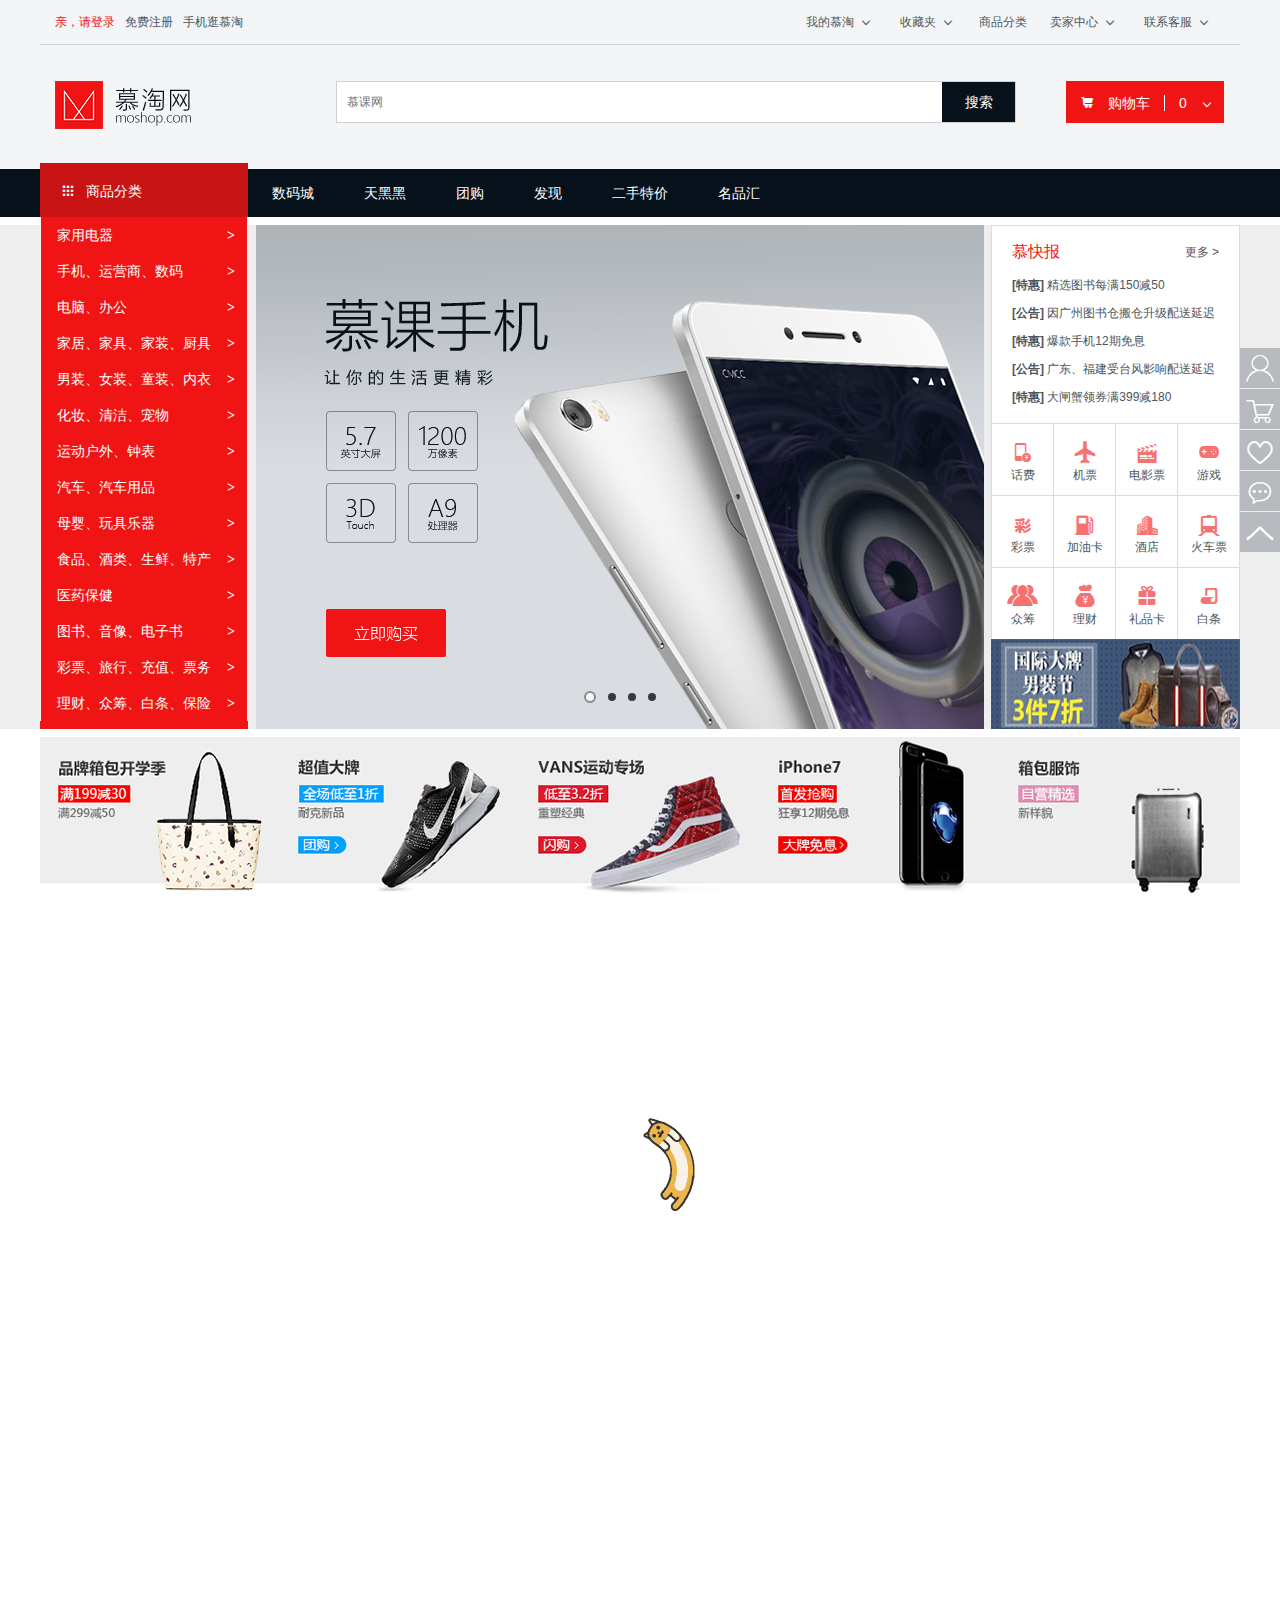
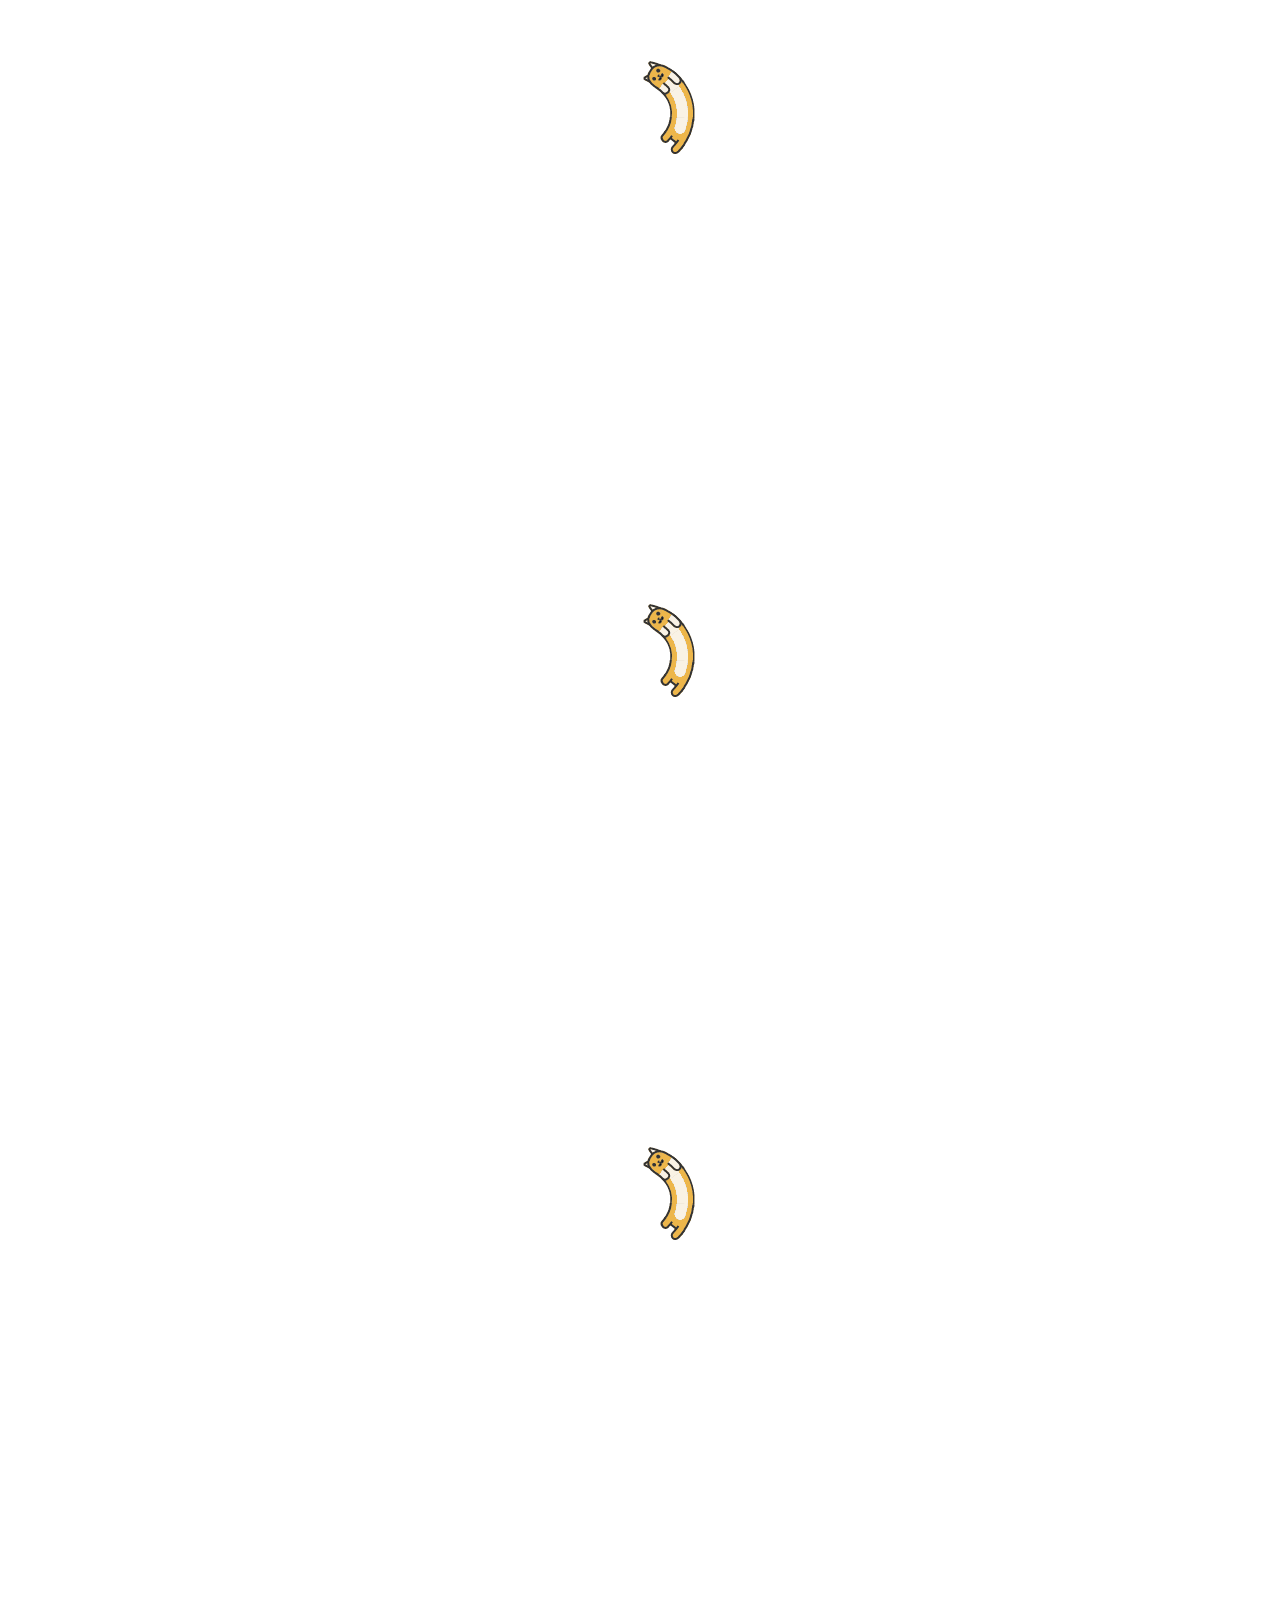
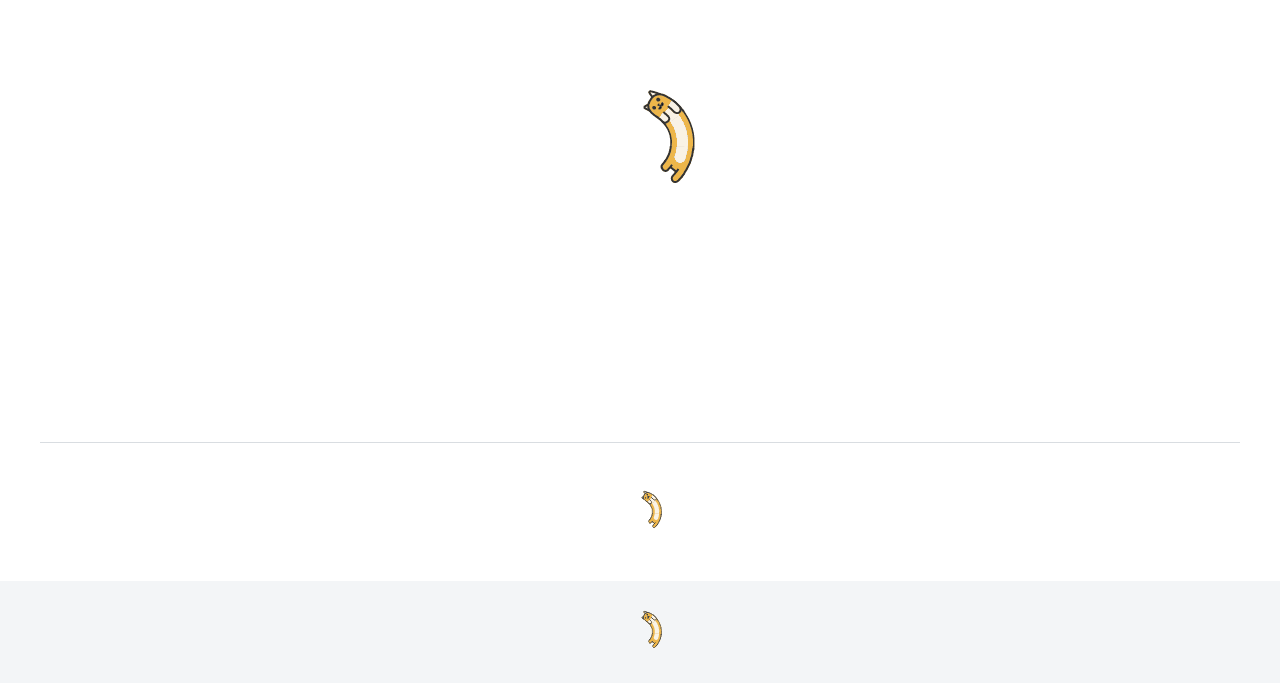
==== commit 16374d51: "Update index.html" ====
--- a/index.html
+++ b/index.html
@@ -1638,7 +1638,7 @@
     window.jQuery || document.write('<script src="js/jquery.js"><\/script>');
     </script>
     <script src="js/transition.js"></script>
-    <script src="js/showhide.js"></script>
+    <script src="js/showHide.js"></script>
     <script src="js/dropdown.js"></script>
     <script src="js/search.js"></script>
     <script src="js/move.js"></script>
